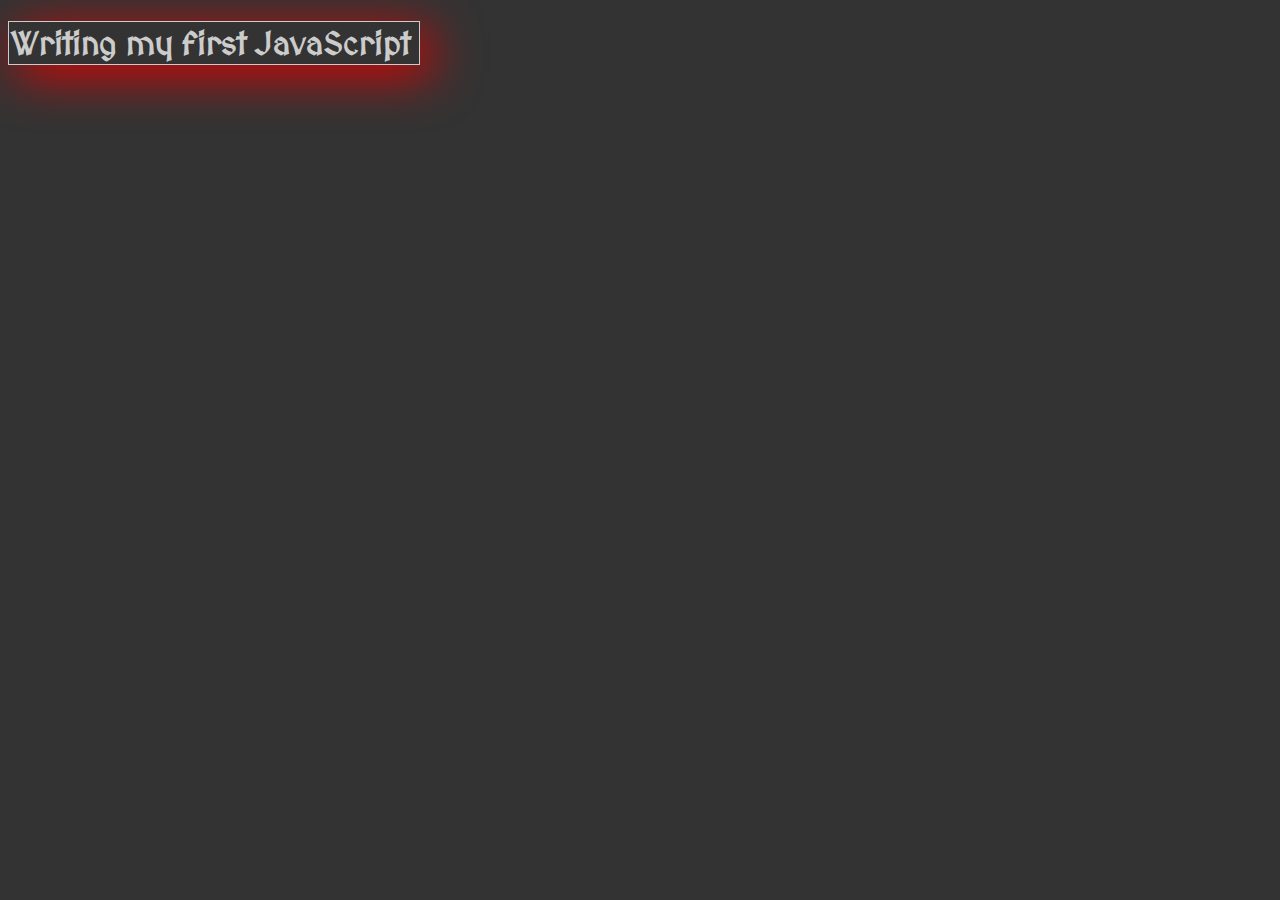
==== index.html @ a93167a1 "first step" ====
<!DOCTYPE html>
<html>
<head>
	<meta charset="utf-8" />
	<title>My first JavaScript</title>
	<link rel="stylesheet" type="text/css" href="style/main.css">
	<script src="script/main.js"></script>
	<link href="https://fonts.googleapis.com/css?family=MedievalSharp" rel="stylesheet">
</head>
<body>
	<h1>Writing my first JavaScript</h1>	
</body>
</html>
---- style/main.css ----
body 
		{
			background-color: #333333;
		}
		h1 
		{
			color: #cccccc;
			font-family: 'MedievalSharp', cursive;
			box-shadow: 10px 10px 50px #e60000;	
			width: 406px;
			border: solid 1px;
			padding: 2px;
		}
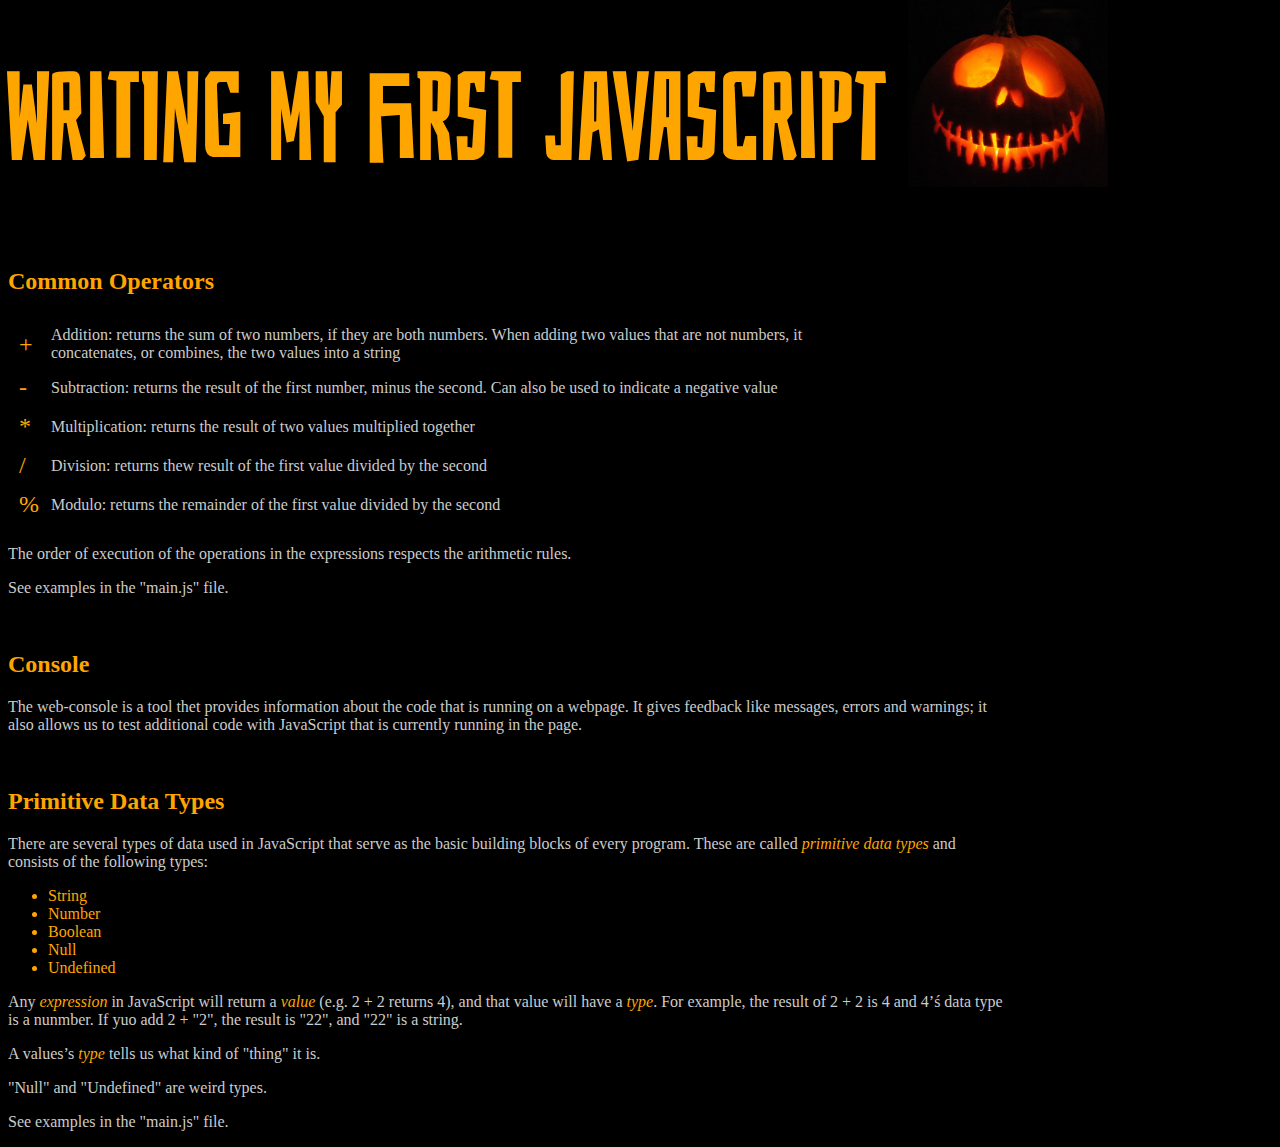
==== commit 9c2a703f: "Primitive Data Types done" ====
--- a/index.html
+++ b/index.html
@@ -5,9 +5,51 @@
 	<title>My first JavaScript</title>
 	<link rel="stylesheet" type="text/css" href="style/main.css">
 	<script src="script/main.js"></script>
-	<link href="https://fonts.googleapis.com/css?family=MedievalSharp" rel="stylesheet">
+	<link href="https://fonts.googleapis.com/css?family=Bahiana" rel="stylesheet">
 </head>
 <body>
-	<h1>Writing my first JavaScript</h1>	
+	<h1>Writing my first JavaScript</h1>
+	<img src="./IMG/pump.jpg">
+	<h2>Common Operators</h2>
+	<table>
+		<tr>
+    		<td>+</td>
+    		<td>Addition: returns the sum of two numbers, if they are both numbers. When adding two values that are not numbers, it concatenates, or combines, the two values into a string</td>
+  		</tr>
+  		<tr>
+  			<td>-</td>
+  			<td>Subtraction: returns the result of the first number, minus the second. Can also be used to indicate a negative value</td>
+  		</tr>
+  		<tr>
+  			<td>*</td>
+  			<td>Multiplication: returns the result of two values multiplied together</td>
+  		</tr>
+  		<tr>
+  			<td>/</td>
+  			<td>Division: returns thew result of the first value divided by the second</td>
+  		</tr>
+  		<tr>
+  			<td>%</td>
+  			<td>Modulo: returns the remainder of the first value divided by the second</td>
+  		</tr>
+	</table>	
+	<p>The order of execution of the operations in the expressions respects the arithmetic rules.</p> <p>See examples in the "main.js" file.</p>
+	<br />
+	<h2>Console</h2>
+	<p>The web-console is a tool thet provides information about the code that is running on a webpage. It gives feedback like messages, errors and warnings; it also allows us to test additional code with JavaScript that is currently running in the page.</p>
+	<br />
+	<h2>Primitive Data Types</h2>
+	<p>There are several types of data used in JavaScript that serve as the basic building blocks of every program. These are called <span class="stout">primitive data types</span> and consists of the following types:</p>
+	<ul>
+		<li>String</li>
+		<li>Number</li>
+		<li>Boolean</li>
+		<li>Null</li>
+		<li>Undefined</li>
+	</ul>
+	<p>Any <span class="stout">expression</span> in JavaScript will return a <span class="stout">value</span> (e.g. 2 + 2 returns 4), and that value will have a <span class="stout">type</span>. For example, the result of 2 + 2 is 4 and 4’ś data type is a nunmber. If yuo add 2 + "2", the result is "22", and "22" is a string.</p>
+	<p>A values’s <span class="stout">type</span> tells us what kind of "thing" it is.</p>
+	<p>"Null" and "Undefined" are weird types.</p>
+	<p>See examples in the "main.js" file.</p>
 </body>
 </html>
--- a/style/main.css
+++ b/style/main.css
@@ -1,13 +1,50 @@
 		body 
 		{
-			background-color: #333333;
+			background-color: black;
 		}
 		h1 
 		{
+			color: orange;
+			font-family: 'Bahiana', cursive;
+			margin-top: 50px;
+			font-size: 120px;
+		}
+		img 
+		{
+			position: absolute;
+			margin-left: 900px;
+			margin-top: -270px;
+			width: 200px;
+		}
+		h2 
+		{
+			color: orange;
+		}
+		p 
+		{
+			width: 1000px;
 			color: #cccccc;
-			font-family: 'MedievalSharp', cursive;
-			box-shadow: 10px 10px 50px #e60000;	
-			width: 406px;
-			border: solid 1px;
-			padding: 2px;
+		}
+		table td:nth-of-type(odd) 
+		{
+			color: orange;
+			font-size: x-large;
+		}
+		table td:nth-of-type(even) 
+		{
+			width: 800px;
+			color: #cccccc;
+		}
+		table
+		{
+			border-spacing: 10px;
+		}
+		ul 
+		{
+			color: orange;
+		}
+		.stout 
+		{
+			color: orange;
+			font-style: italic;
 		}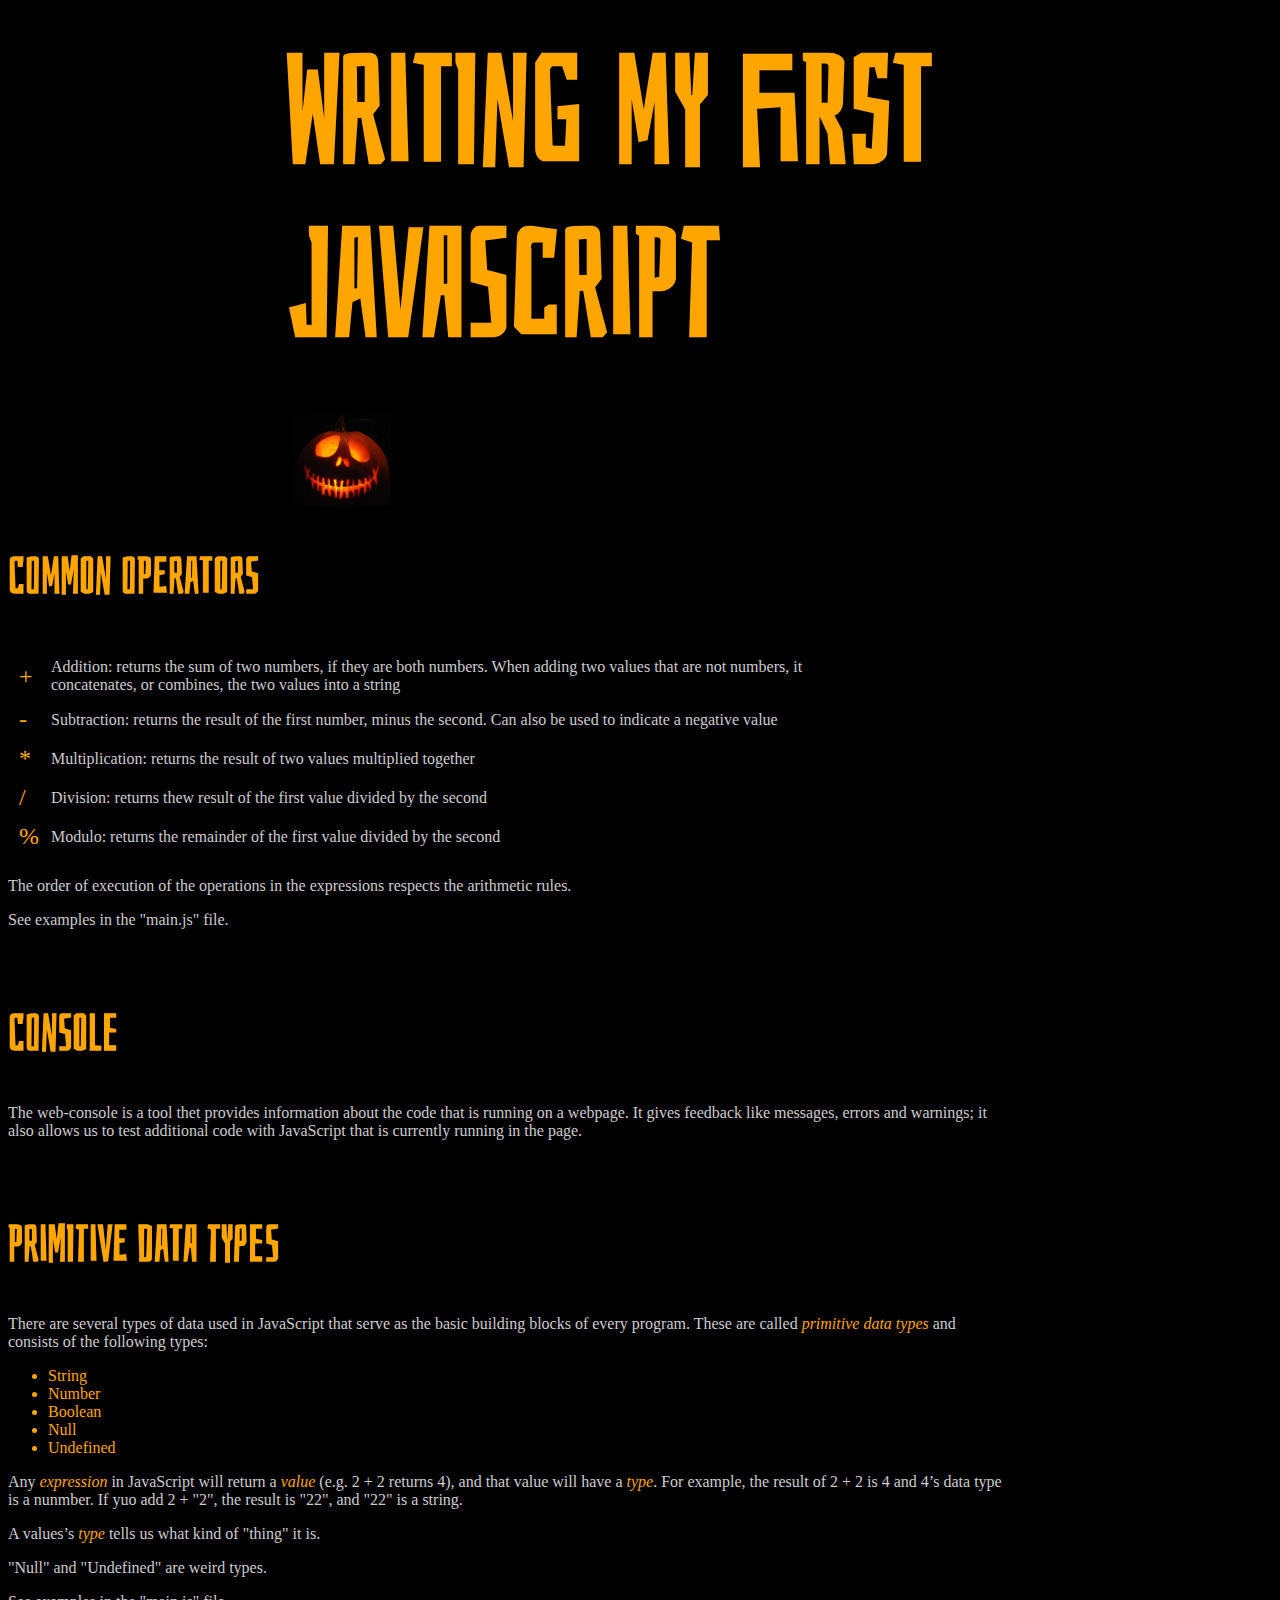
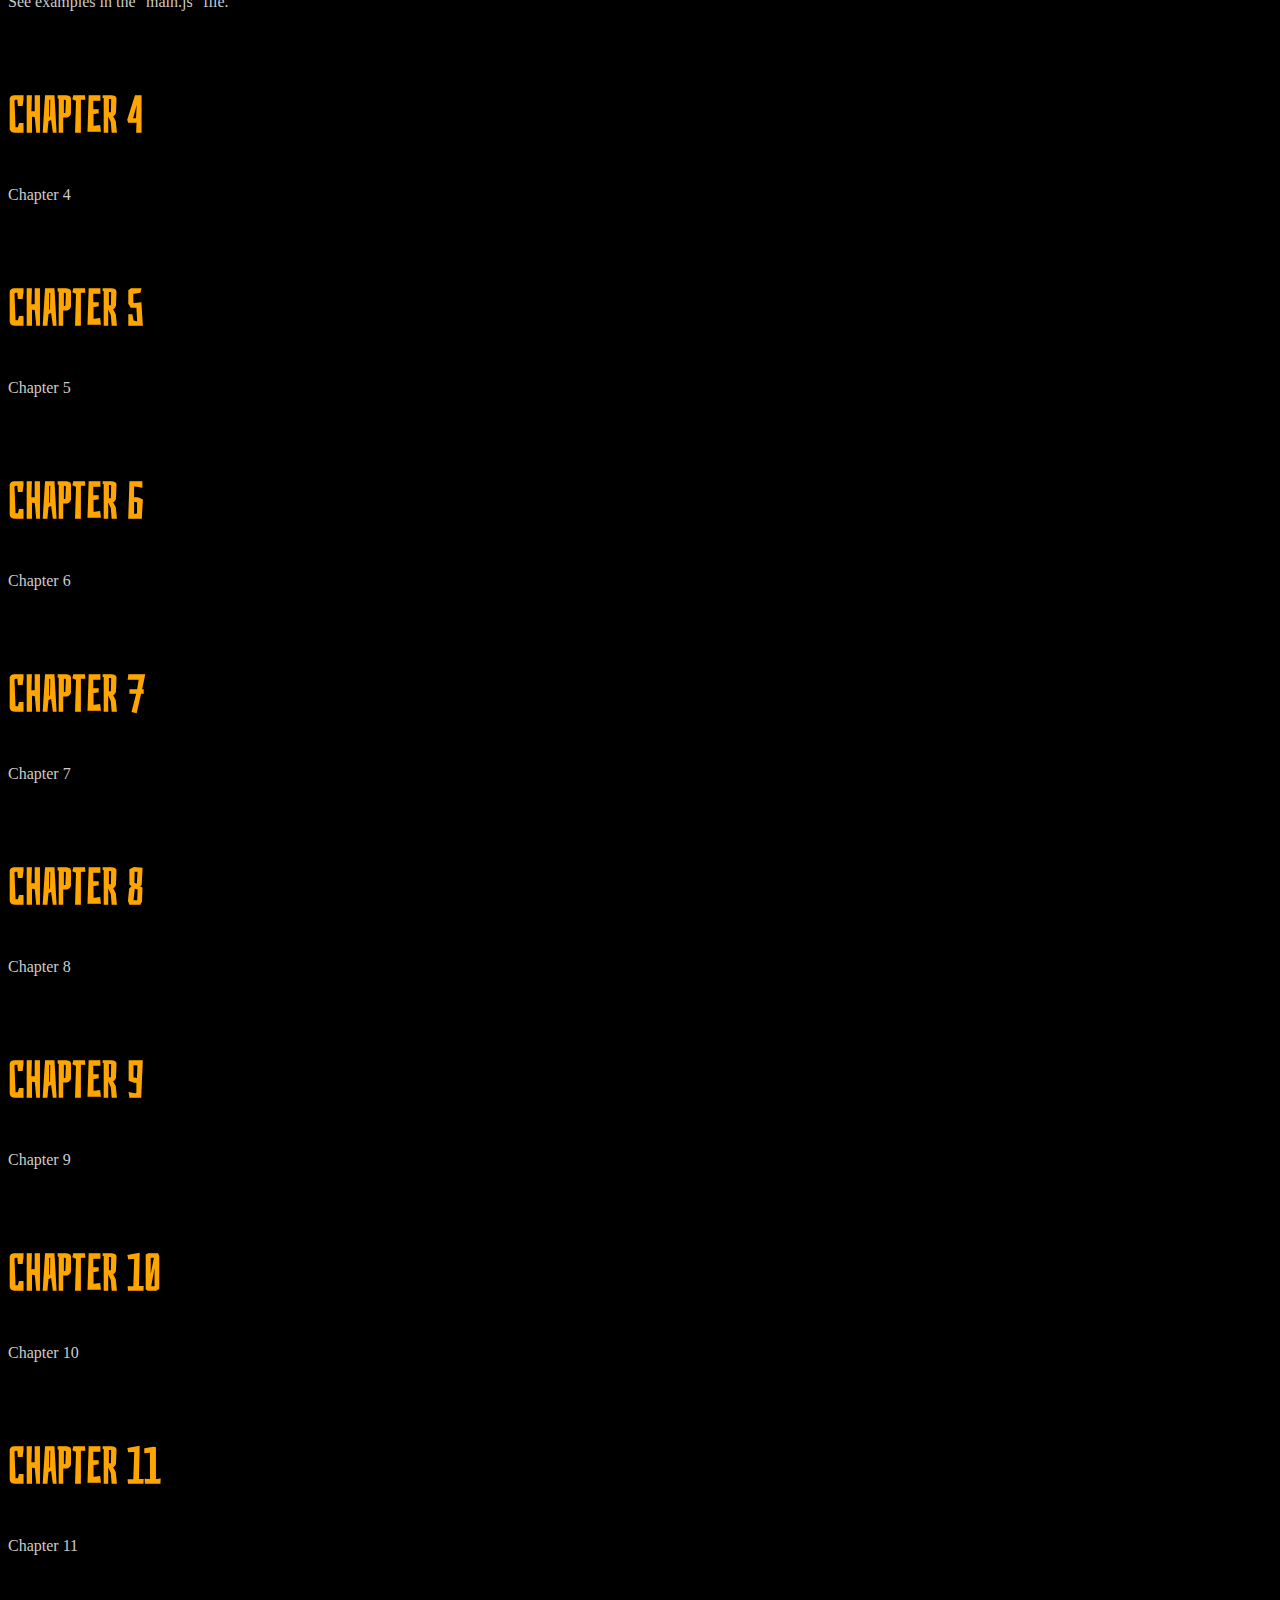
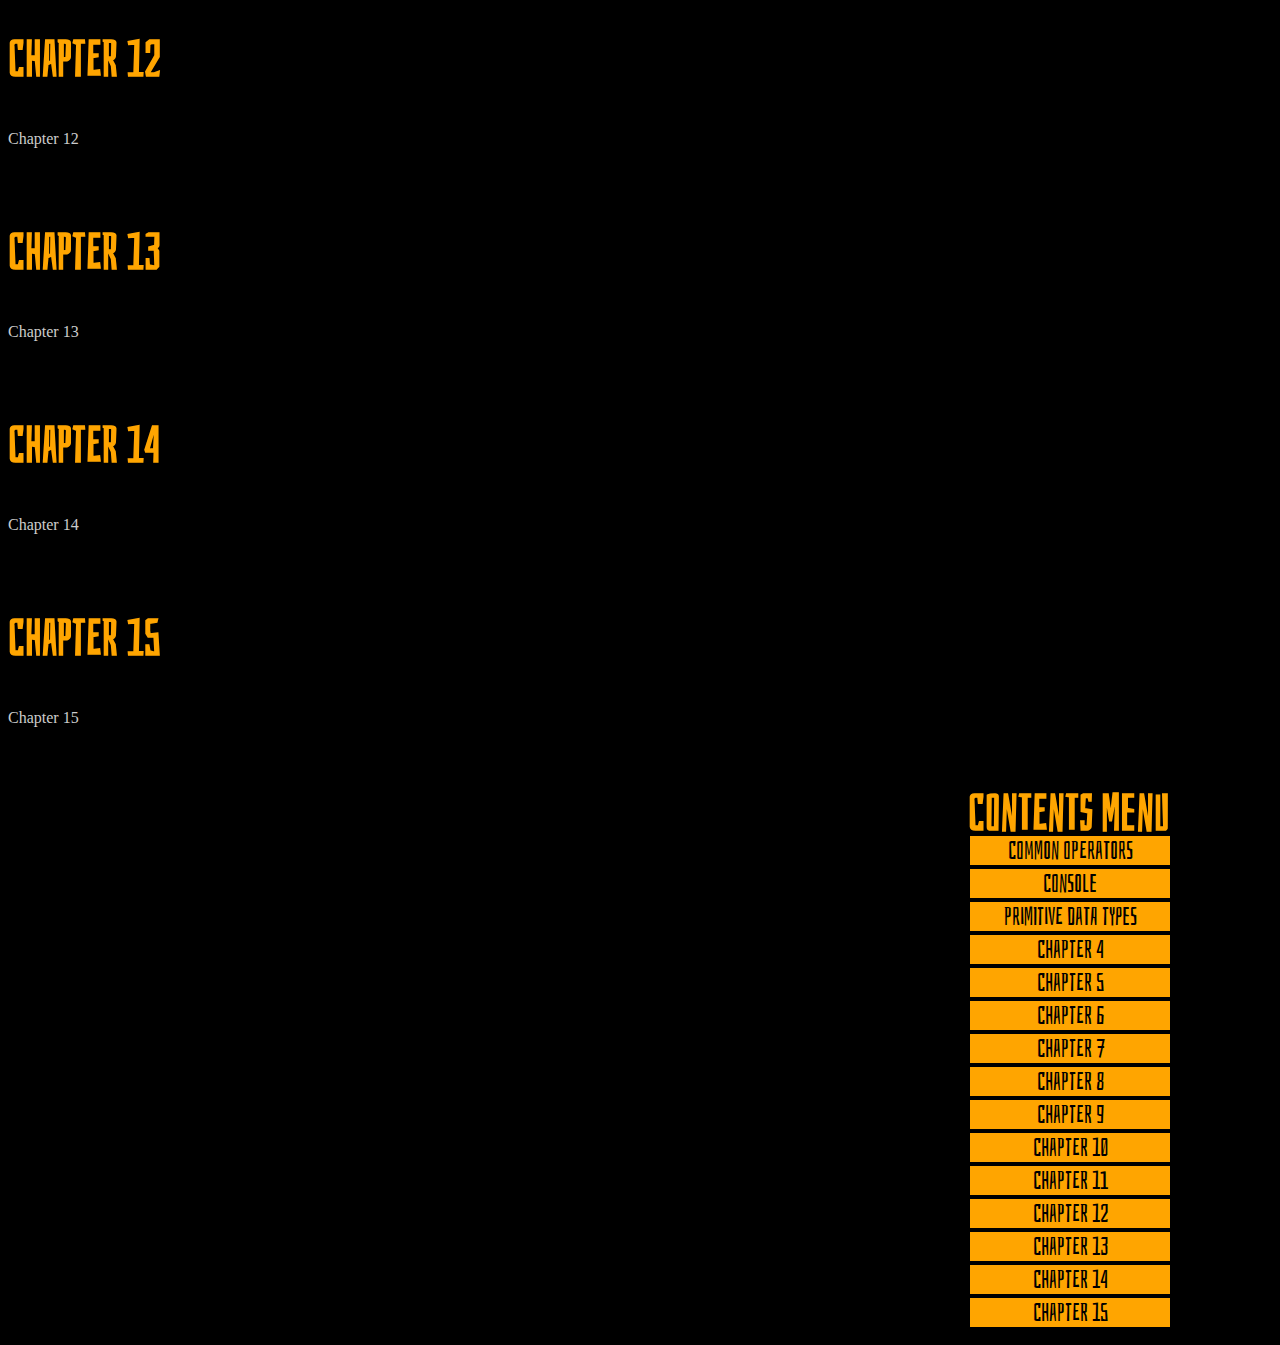
==== commit 80e451e4: "fixed some layout problems, added icon and menu" ====
--- a/index.html
+++ b/index.html
@@ -3,53 +3,114 @@
 <head>
 	<meta charset="utf-8" />
 	<title>My first JavaScript</title>
+	<link rel="icon" href="IMG/icon.png">
 	<link rel="stylesheet" type="text/css" href="style/main.css">
 	<script src="script/main.js"></script>
 	<link href="https://fonts.googleapis.com/css?family=Bahiana" rel="stylesheet">
 </head>
 <body>
-	<h1>Writing my first JavaScript</h1>
-	<img src="./IMG/pump.jpg">
-	<h2>Common Operators</h2>
-	<table>
-		<tr>
-    		<td>+</td>
-    		<td>Addition: returns the sum of two numbers, if they are both numbers. When adding two values that are not numbers, it concatenates, or combines, the two values into a string</td>
-  		</tr>
-  		<tr>
-  			<td>-</td>
-  			<td>Subtraction: returns the result of the first number, minus the second. Can also be used to indicate a negative value</td>
-  		</tr>
-  		<tr>
-  			<td>*</td>
-  			<td>Multiplication: returns the result of two values multiplied together</td>
-  		</tr>
-  		<tr>
-  			<td>/</td>
-  			<td>Division: returns thew result of the first value divided by the second</td>
-  		</tr>
-  		<tr>
-  			<td>%</td>
-  			<td>Modulo: returns the remainder of the first value divided by the second</td>
-  		</tr>
-	</table>	
-	<p>The order of execution of the operations in the expressions respects the arithmetic rules.</p> <p>See examples in the "main.js" file.</p>
-	<br />
-	<h2>Console</h2>
-	<p>The web-console is a tool thet provides information about the code that is running on a webpage. It gives feedback like messages, errors and warnings; it also allows us to test additional code with JavaScript that is currently running in the page.</p>
-	<br />
-	<h2>Primitive Data Types</h2>
-	<p>There are several types of data used in JavaScript that serve as the basic building blocks of every program. These are called <span class="stout">primitive data types</span> and consists of the following types:</p>
-	<ul>
-		<li>String</li>
-		<li>Number</li>
-		<li>Boolean</li>
-		<li>Null</li>
-		<li>Undefined</li>
-	</ul>
-	<p>Any <span class="stout">expression</span> in JavaScript will return a <span class="stout">value</span> (e.g. 2 + 2 returns 4), and that value will have a <span class="stout">type</span>. For example, the result of 2 + 2 is 4 and 4’ś data type is a nunmber. If yuo add 2 + "2", the result is "22", and "22" is a string.</p>
-	<p>A values’s <span class="stout">type</span> tells us what kind of "thing" it is.</p>
-	<p>"Null" and "Undefined" are weird types.</p>
-	<p>See examples in the "main.js" file.</p>
+	<div id="head">
+		<h1>Writing my first JavaScript</h1>
+		<img src="./IMG/pump.jpg">
+	</div>
+	<div id="clearfix">
+		<a name="#operators"><h2>Common Operators</h2></a>
+		<table>
+			<tr>
+	    		<td>+</td>
+	    		<td>Addition: returns the sum of two numbers, if they are both numbers. When adding two values that are not numbers, it concatenates, or combines, the two values into a string</td>
+	  		</tr>
+	  		<tr>
+	  			<td>-</td>
+	  			<td>Subtraction: returns the result of the first number, minus the second. Can also be used to indicate a negative value</td>
+	  		</tr>
+	  		<tr>
+	  			<td>*</td>
+	  			<td>Multiplication: returns the result of two values multiplied together</td>
+	  		</tr>
+	  		<tr>
+	  			<td>/</td>
+	  			<td>Division: returns thew result of the first value divided by the second</td>
+	  		</tr>
+	  		<tr>
+	  			<td>%</td>
+	  			<td>Modulo: returns the remainder of the first value divided by the second</td>
+	  		</tr>
+		</table>	
+		<p>The order of execution of the operations in the expressions respects the arithmetic rules.</p> <p>See examples in the "main.js" file.</p>
+		<br />
+		<a name="#console"><h2>Console</h2></a>
+		<p>The web-console is a tool thet provides information about the code that is running on a webpage. It gives feedback like messages, errors and warnings; it also allows us to test additional code with JavaScript that is currently running in the page.</p>
+		<br />
+		<a name="#primitive"><h2>Primitive Data Types</h2></a>
+		<p>There are several types of data used in JavaScript that serve as the basic building blocks of every program. These are called <span class="stout">primitive data types</span> and consists of the following types:</p>
+		<ul>
+			<li>String</li>
+			<li>Number</li>
+			<li>Boolean</li>
+			<li>Null</li>
+			<li>Undefined</li>
+		</ul>
+		<p>Any <span class="stout">expression</span> in JavaScript will return a <span class="stout">value</span> (e.g. 2 + 2 returns 4), and that value will have a <span class="stout">type</span>. For example, the result of 2 + 2 is 4 and 4’s data type is a nunmber. If yuo add 2 + "2", the result is "22", and "22" is a string.</p>
+		<p>A values’s <span class="stout">type</span> tells us what kind of "thing" it is.</p>
+		<p>"Null" and "Undefined" are weird types.</p>
+		<p>See examples in the "main.js" file.</p>
+		<br />
+		<a name="4"><h2>Chapter 4</h2></a>
+		<p>Chapter 4</p>
+		<br />
+		<a name="5"><h2>Chapter 5</h2></a>
+		<p>Chapter 5</p>
+		<br />
+		<a name="6"><h2>Chapter 6</h2></a>
+		<p>Chapter 6</p>
+		<br />
+		<a name="7"><h2>Chapter 7</h2></a>
+		<p>Chapter 7</p>
+		<br />
+		<a name="8"><h2>Chapter 8</h2></a>
+		<p>Chapter 8</p>
+		<br />
+		<a name="9"><h2>Chapter 9</h2></a>
+		<p>Chapter 9</p>
+		<br />
+		<a name="10"><h2>Chapter 10</h2></a>
+		<p>Chapter 10</p>
+		<br />
+		<a name="11"><h2>Chapter 11</h2></a>
+		<p>Chapter 11</p>
+		<br />
+		<a name="12"><h2>Chapter 12</h2></a>
+		<p>Chapter 12</p>
+		<br />
+		<a name="13"><h2>Chapter 13</h2></a>
+		<p>Chapter 13</p>
+		<br />
+		<a name="14"><h2>Chapter 14</h2></a>
+		<p>Chapter 14</p>
+		<br />
+		<a name="15"><h2>Chapter 15</h2></a>
+		<p>Chapter 15</p>
+	</div>
+	<div id="menu">
+		<h2>Contents Menu</h2>
+		<ul>
+			<li><a href="#operators">Common Operators</a></li>
+			<li><a href="#console">Console</a></li>
+			<li><a href="#primitive">Primitive Data Types</a></li>
+			<li><a href="#4">Chapter 4</a></li>
+			<li><a href="#5">Chapter 5</a></li>
+			<li><a href="#6">Chapter 6</a></li>
+			<li><a href="#7">Chapter 7</a></li>
+			<li><a href="#8">Chapter 8</a></li>
+			<li><a href="#9">Chapter 9</a></li>
+			<li><a href="#10">Chapter 10</a></li>
+			<li><a href="#11">Chapter 11</a></li>
+			<li><a href="#12">Chapter 12</a></li>
+			<li><a href="#13">Chapter 13</a></li>
+			<li><a href="#14">Chapter 14</a></li>
+			<li><a href="#15">Chapter 15</a></li>
+		</ul>
+	</div>
 </body>
 </html>
--- a/style/main.css
+++ b/style/main.css
@@ -2,23 +2,27 @@
 		{
 			background-color: black;
 		}
-		h1 
+		h1
 		{
+			float:left;
 			color: orange;
 			font-family: 'Bahiana', cursive;
-			margin-top: 50px;
-			font-size: 120px;
+			font-size: 150px;
+			margin-top: 19px;	
+			margin-bottom: 35px;
 		}
-		img 
+		img
 		{
-			position: absolute;
-			margin-left: 900px;
-			margin-top: -270px;
-			width: 200px;
+			float: left;
+			width: 10%;
+			margin-top: 5px;
+			margin-left: 5px;
 		}
 		h2 
 		{
 			color: orange;
+			font-family: 'Bahiana', cursive;
+			font-size: 50px;
 		}
 		p 
 		{
@@ -47,4 +51,44 @@
 		{
 			color: orange;
 			font-style: italic;
-		}+		}
+		#clearfix
+		{
+			clear: left;
+			float: left;
+		}
+		#head
+		{
+			align-items: center;
+			margin-left: 280px;
+		}
+		#menu 
+		{
+			list-style-type: none;
+			margin-right: 100px;
+			float: right;
+					
+		}
+		#menu li 
+		{
+			background: orange;
+			display: table;
+		}
+		#menu a 
+		{
+			background-color: orange;
+			font-family: 'Bahiana', cursive;
+			color: black;
+			display: table;
+			border: 2px solid #000;
+			text-decoration: none;
+			text-align: center;
+			font-size: 25px;
+			width: 200px;
+			height: 20px;
+		}
+		#menu ul 
+		{
+			margin-top: -50px;
+			-webkit-padding-start: 0px;
+		}
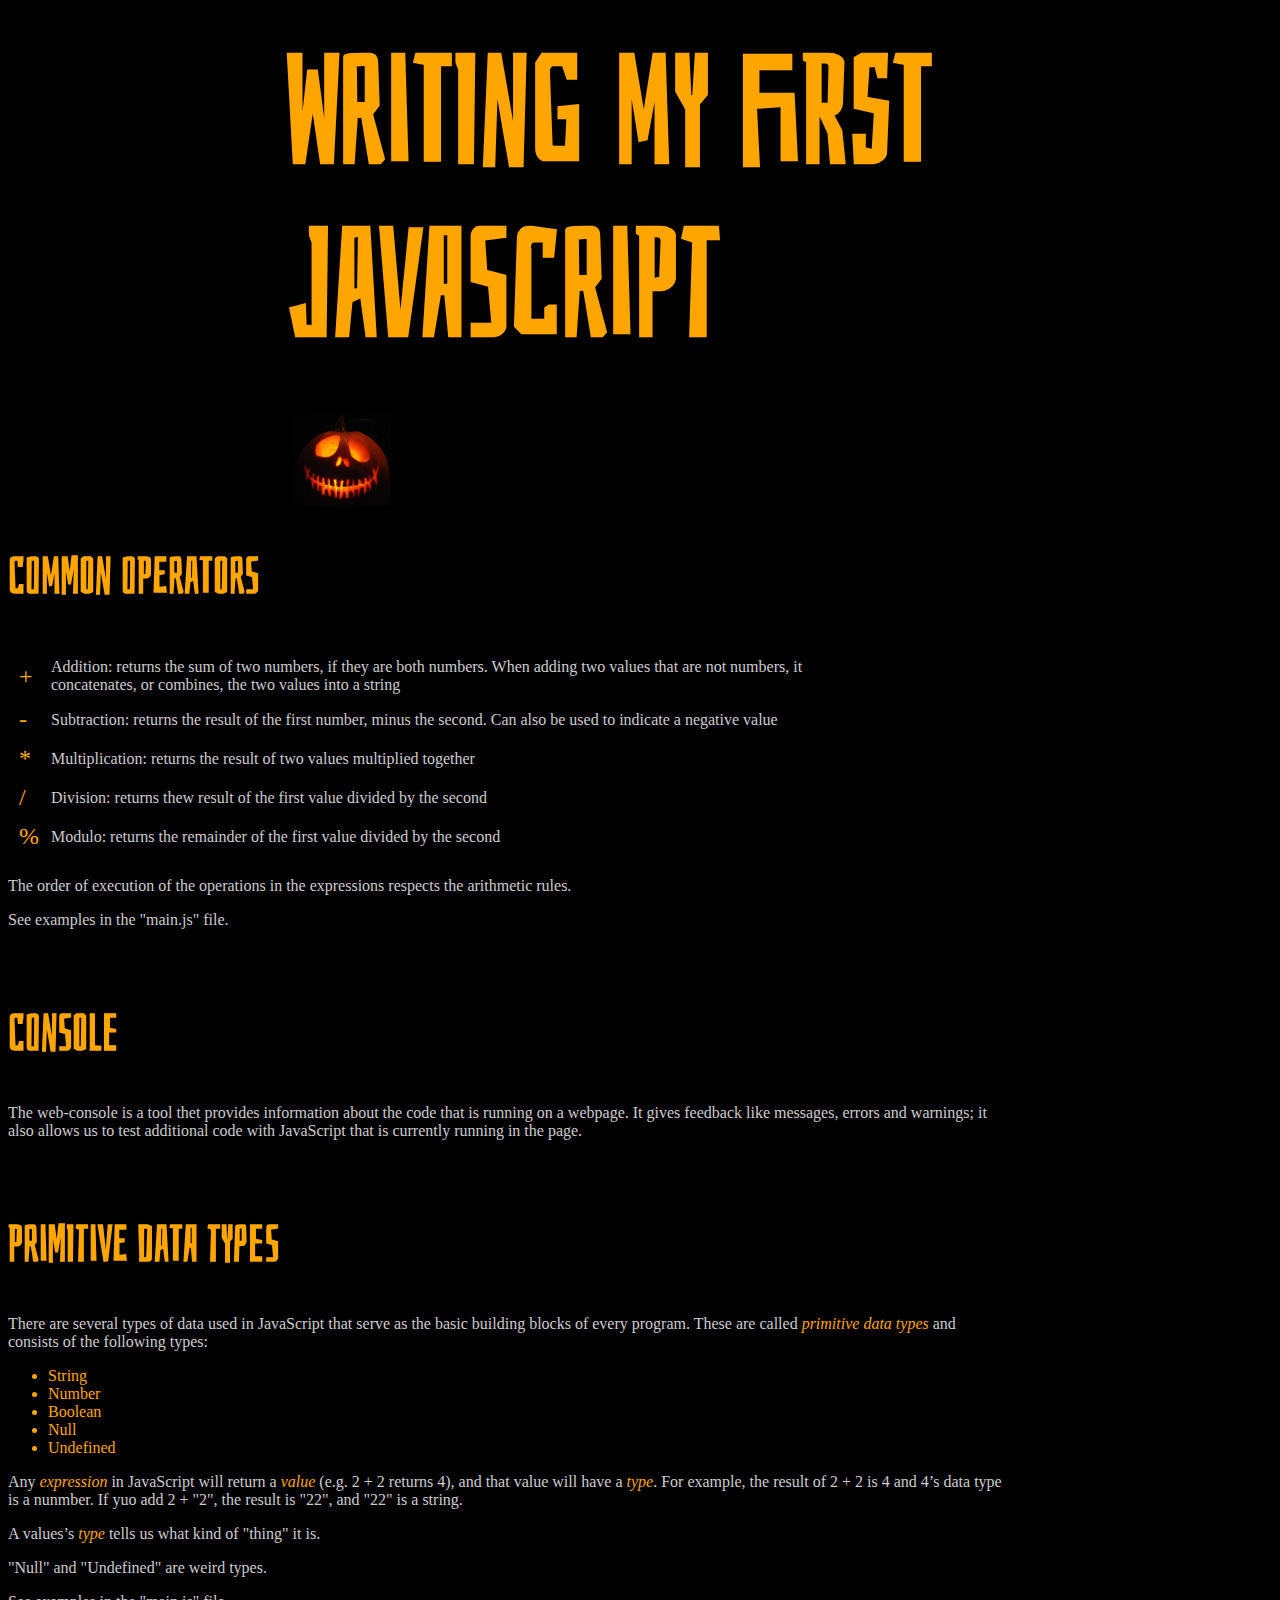
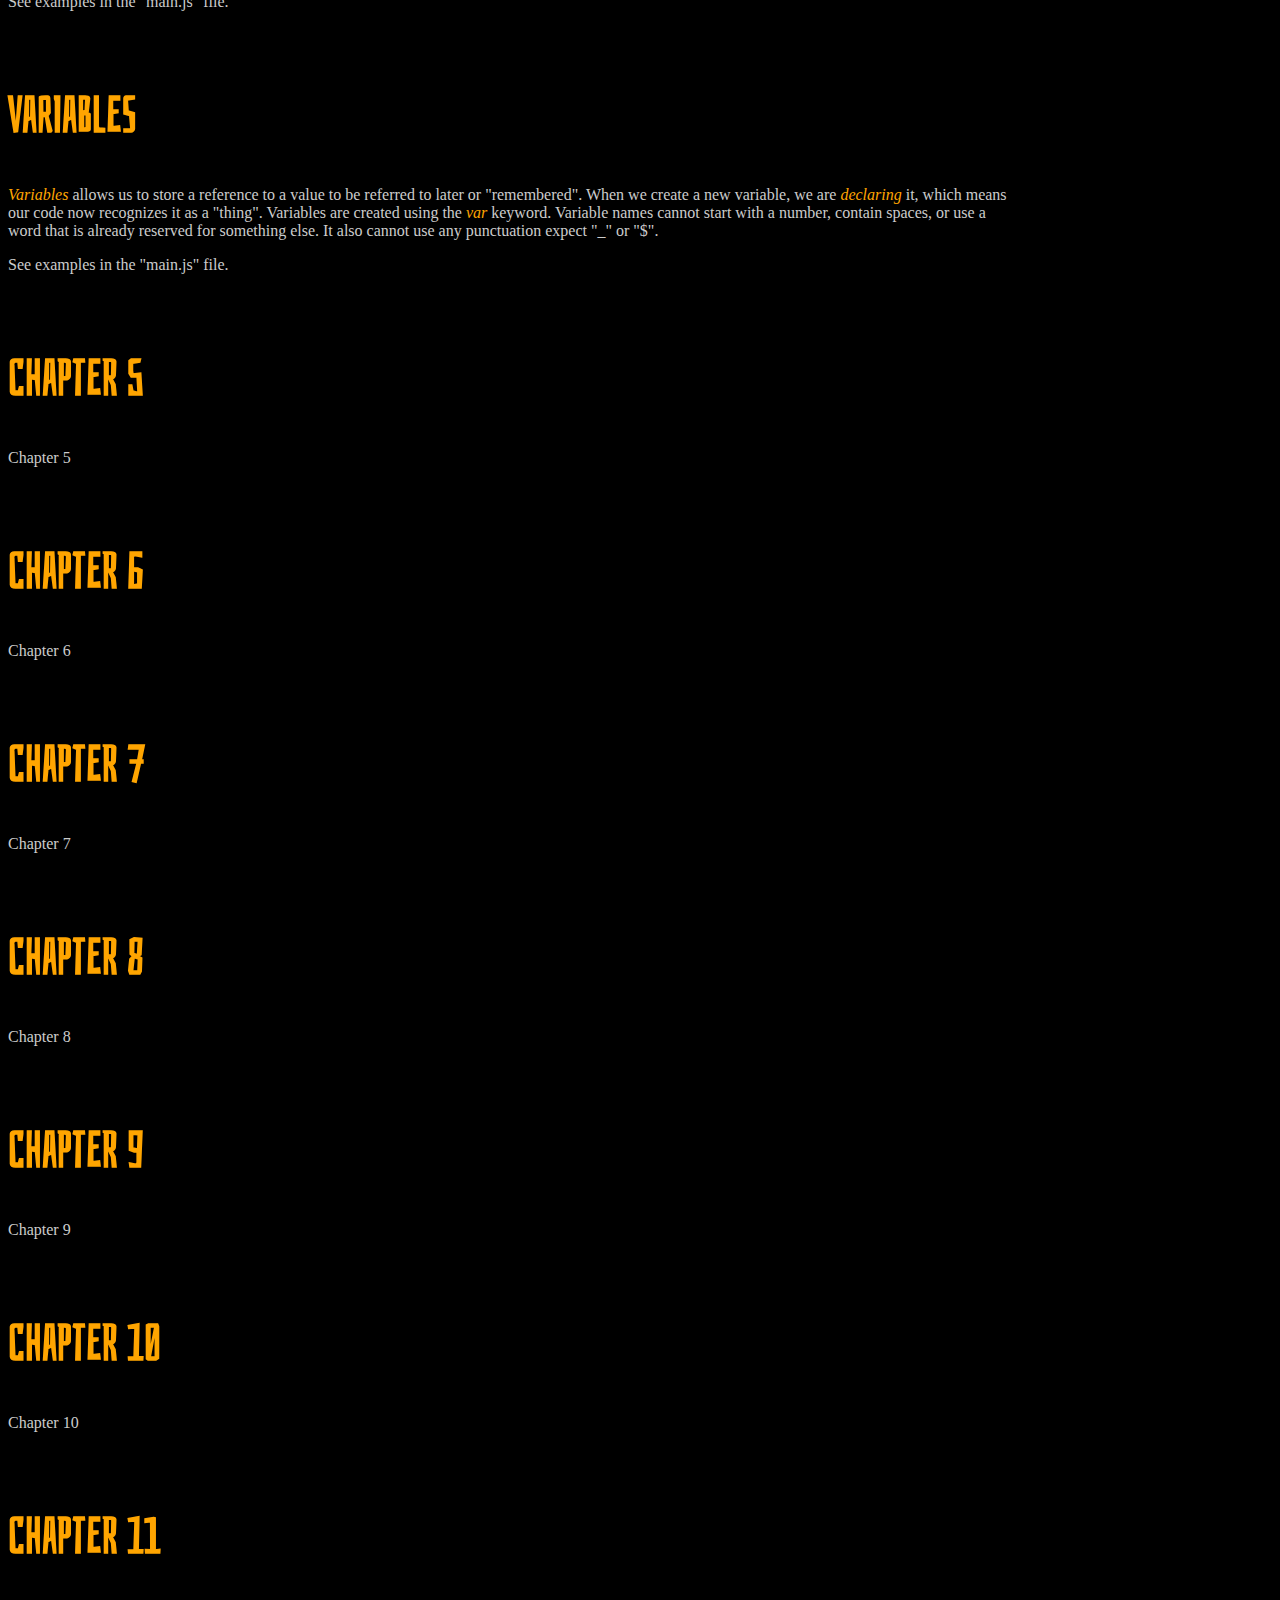
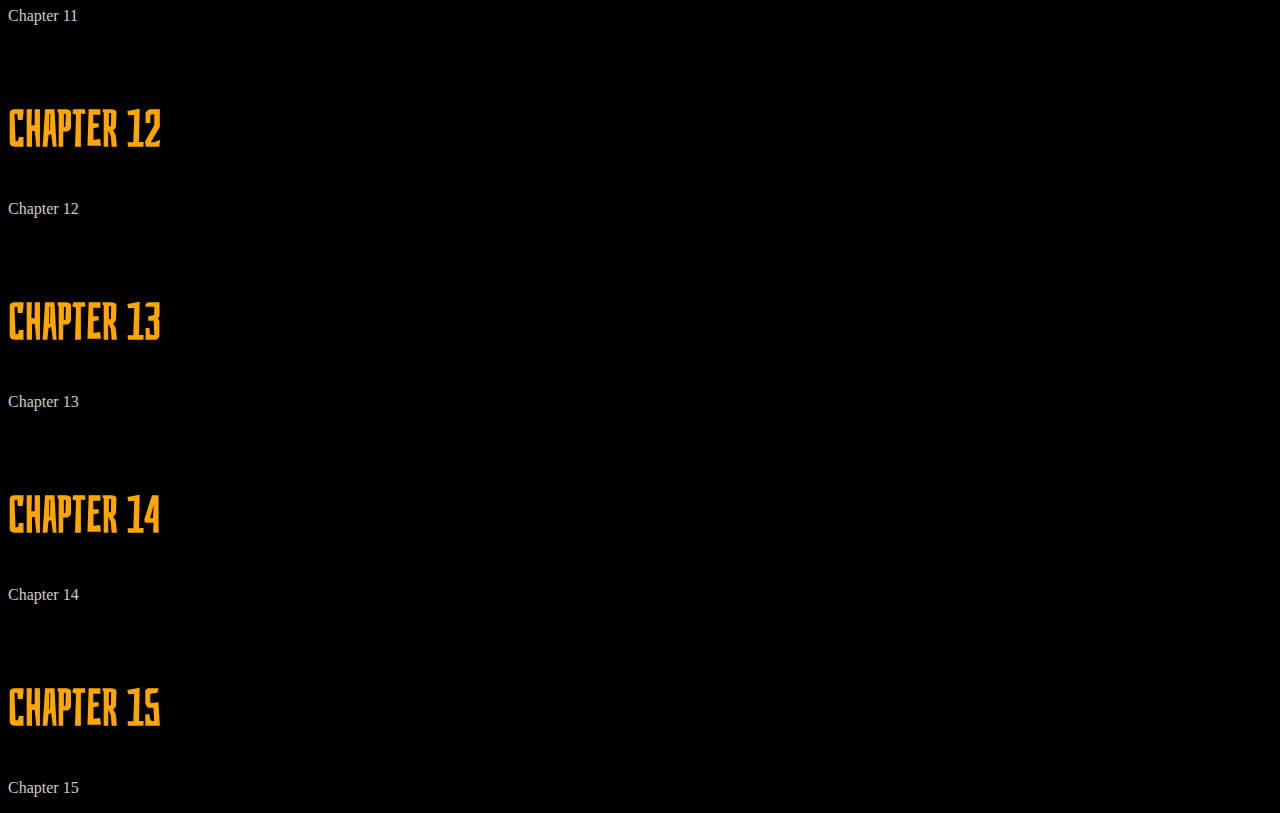
==== commit 0d361dfb: "variables done" ====
--- a/index.html
+++ b/index.html
@@ -10,11 +10,11 @@
 </head>
 <body>
 	<div id="head">
-		<h1>Writing my first JavaScript</h1>
+		<a name="top"><h1>Writing my first JavaScript</h1></a>
 		<img src="./IMG/pump.jpg">
 	</div>
 	<div id="clearfix">
-		<a name="#operators"><h2>Common Operators</h2></a>
+		<a name="operators"><h2>Common Operators</h2></a>
 		<table>
 			<tr>
 	    		<td>+</td>
@@ -39,10 +39,10 @@
 		</table>	
 		<p>The order of execution of the operations in the expressions respects the arithmetic rules.</p> <p>See examples in the "main.js" file.</p>
 		<br />
-		<a name="#console"><h2>Console</h2></a>
+		<a name="console"><h2>Console</h2></a>
 		<p>The web-console is a tool thet provides information about the code that is running on a webpage. It gives feedback like messages, errors and warnings; it also allows us to test additional code with JavaScript that is currently running in the page.</p>
 		<br />
-		<a name="#primitive"><h2>Primitive Data Types</h2></a>
+		<a name="primitive"><h2>Primitive Data Types</h2></a>
 		<p>There are several types of data used in JavaScript that serve as the basic building blocks of every program. These are called <span class="stout">primitive data types</span> and consists of the following types:</p>
 		<ul>
 			<li>String</li>
@@ -56,8 +56,9 @@
 		<p>"Null" and "Undefined" are weird types.</p>
 		<p>See examples in the "main.js" file.</p>
 		<br />
-		<a name="4"><h2>Chapter 4</h2></a>
-		<p>Chapter 4</p>
+		<a name="variables"><h2>Variables</h2></a>
+		<p><span class="stout">Variables</span> allows us to store a reference to a value to be referred to later or "remembered". When we create a new variable, we are <span class="stout">declaring</span> it, which means our code now recognizes it as a "thing". Variables are created using the <span class="stout">var</span> keyword. Variable names cannot start with a number, contain spaces, or use a word that is already reserved for something else. It also cannot use any punctuation expect "_" or "$".</p>
+		<p>See examples in the "main.js" file.</p>
 		<br />
 		<a name="5"><h2>Chapter 5</h2></a>
 		<p>Chapter 5</p>
@@ -93,12 +94,18 @@
 		<p>Chapter 15</p>
 	</div>
 	<div id="menu">
+		<ul id="navBar">
+			<li><a href="">Home</a></li>
+			<li><a href="">HTML5</a></li>
+			<li><a href="">CSS3</a></li>
+			<li><a href="">JS</a></li>
+		</ul>
 		<h2>Contents Menu</h2>
 		<ul>
 			<li><a href="#operators">Common Operators</a></li>
 			<li><a href="#console">Console</a></li>
 			<li><a href="#primitive">Primitive Data Types</a></li>
-			<li><a href="#4">Chapter 4</a></li>
+			<li><a href="#variables">Variables</a></li>
 			<li><a href="#5">Chapter 5</a></li>
 			<li><a href="#6">Chapter 6</a></li>
 			<li><a href="#7">Chapter 7</a></li>
@@ -110,6 +117,7 @@
 			<li><a href="#13">Chapter 13</a></li>
 			<li><a href="#14">Chapter 14</a></li>
 			<li><a href="#15">Chapter 15</a></li>
+			<li><a href="#top">Top</a></li>
 		</ul>
 	</div>
 </body>
--- a/style/main.css
+++ b/style/main.css
@@ -65,8 +65,10 @@
 		#menu 
 		{
 			list-style-type: none;
-			margin-right: 100px;
-			float: right;
+			position: fixed;
+		    left:1500px;
+    		top:300px;
+
 					
 		}
 		#menu li 
@@ -92,3 +94,35 @@
 			margin-top: -50px;
 			-webkit-padding-start: 0px;
 		}
+		#navBar 
+		{
+			list-style-type: none;
+			position: fixed;
+		    left:1500px;
+    		top:300px;
+
+					
+		}
+		#navBar li 
+		{
+			background: orange;
+			display: inline;
+		}
+		#navBar a 
+		{
+			background-color: orange;
+			font-family: 'Bahiana', cursive;
+			color: black;
+			display: inline;
+			border: 2px solid #000;
+			text-decoration: none;
+			text-align: center;
+			font-size: 25px;
+			width: 200px;
+			height: 20px;
+		}
+		#navBar ul 
+		{
+			margin-top: -50px;
+			-webkit-padding-start: 0px;
+		}
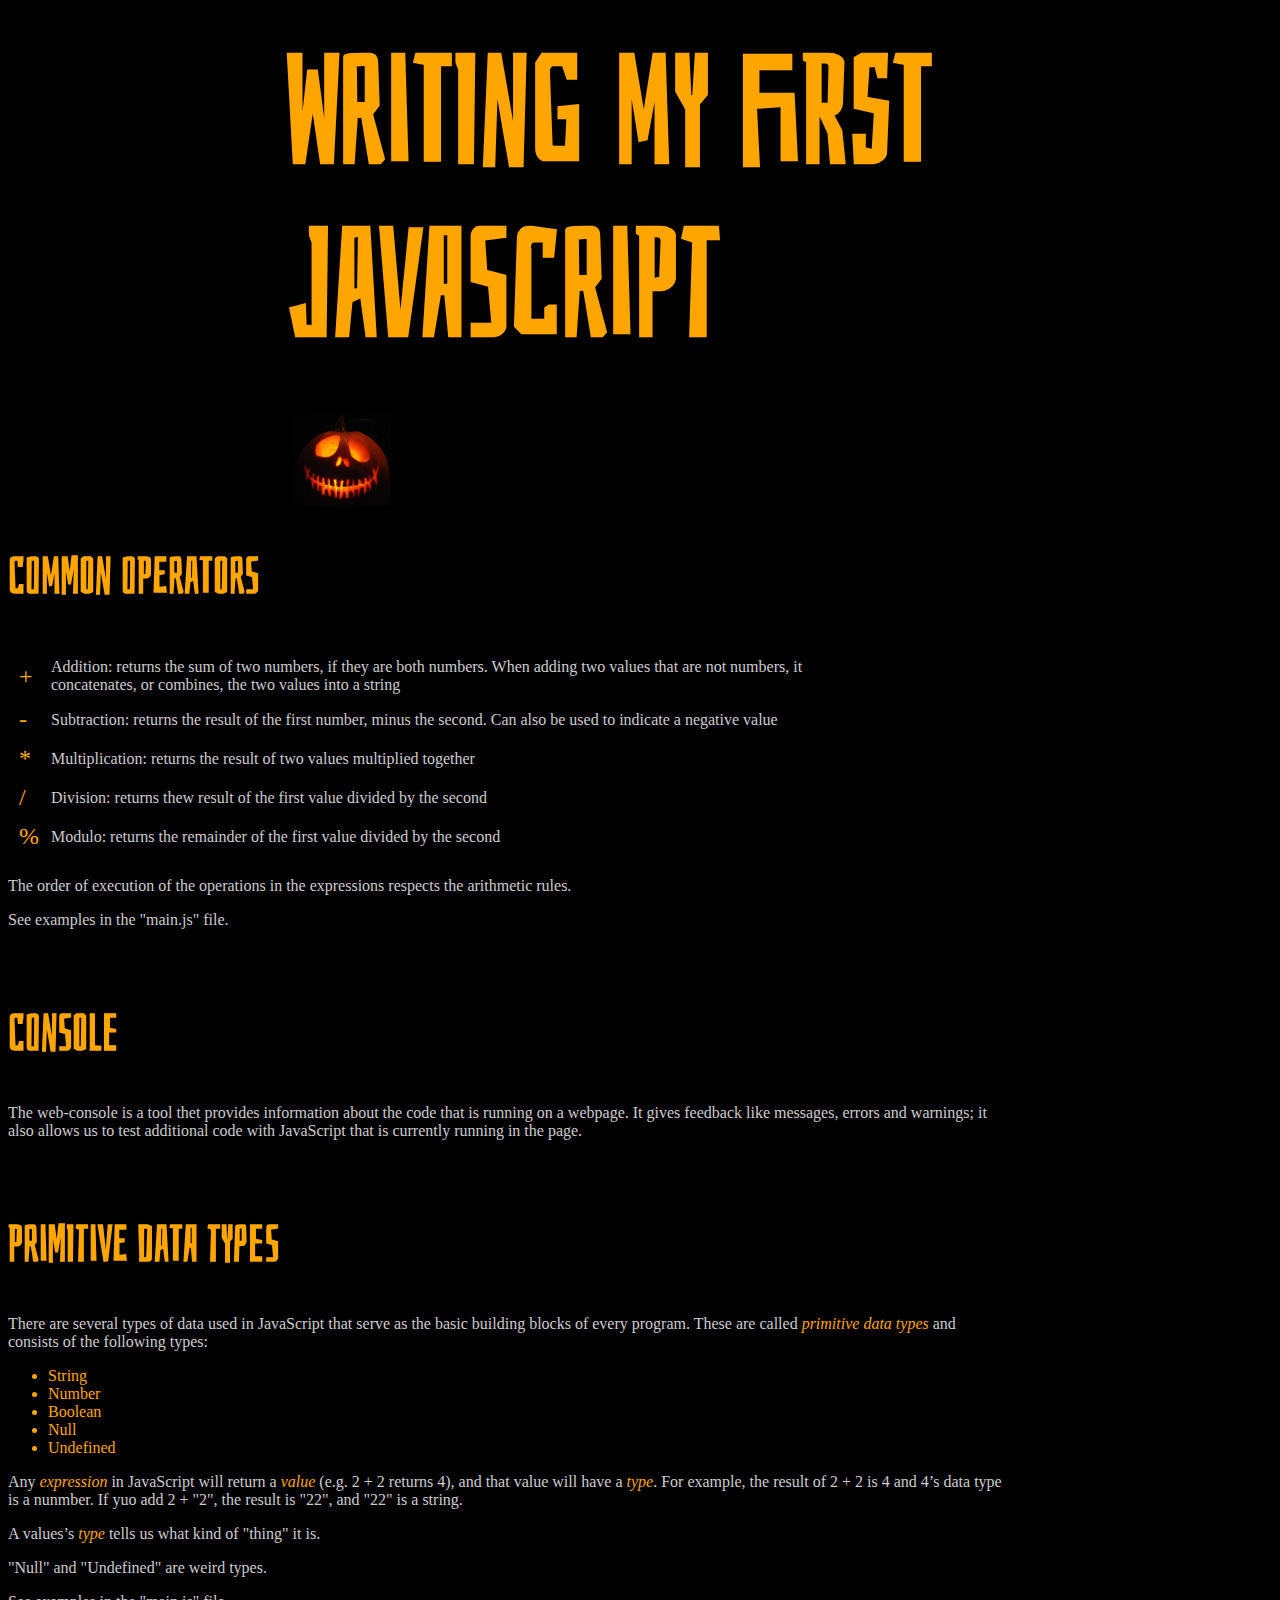
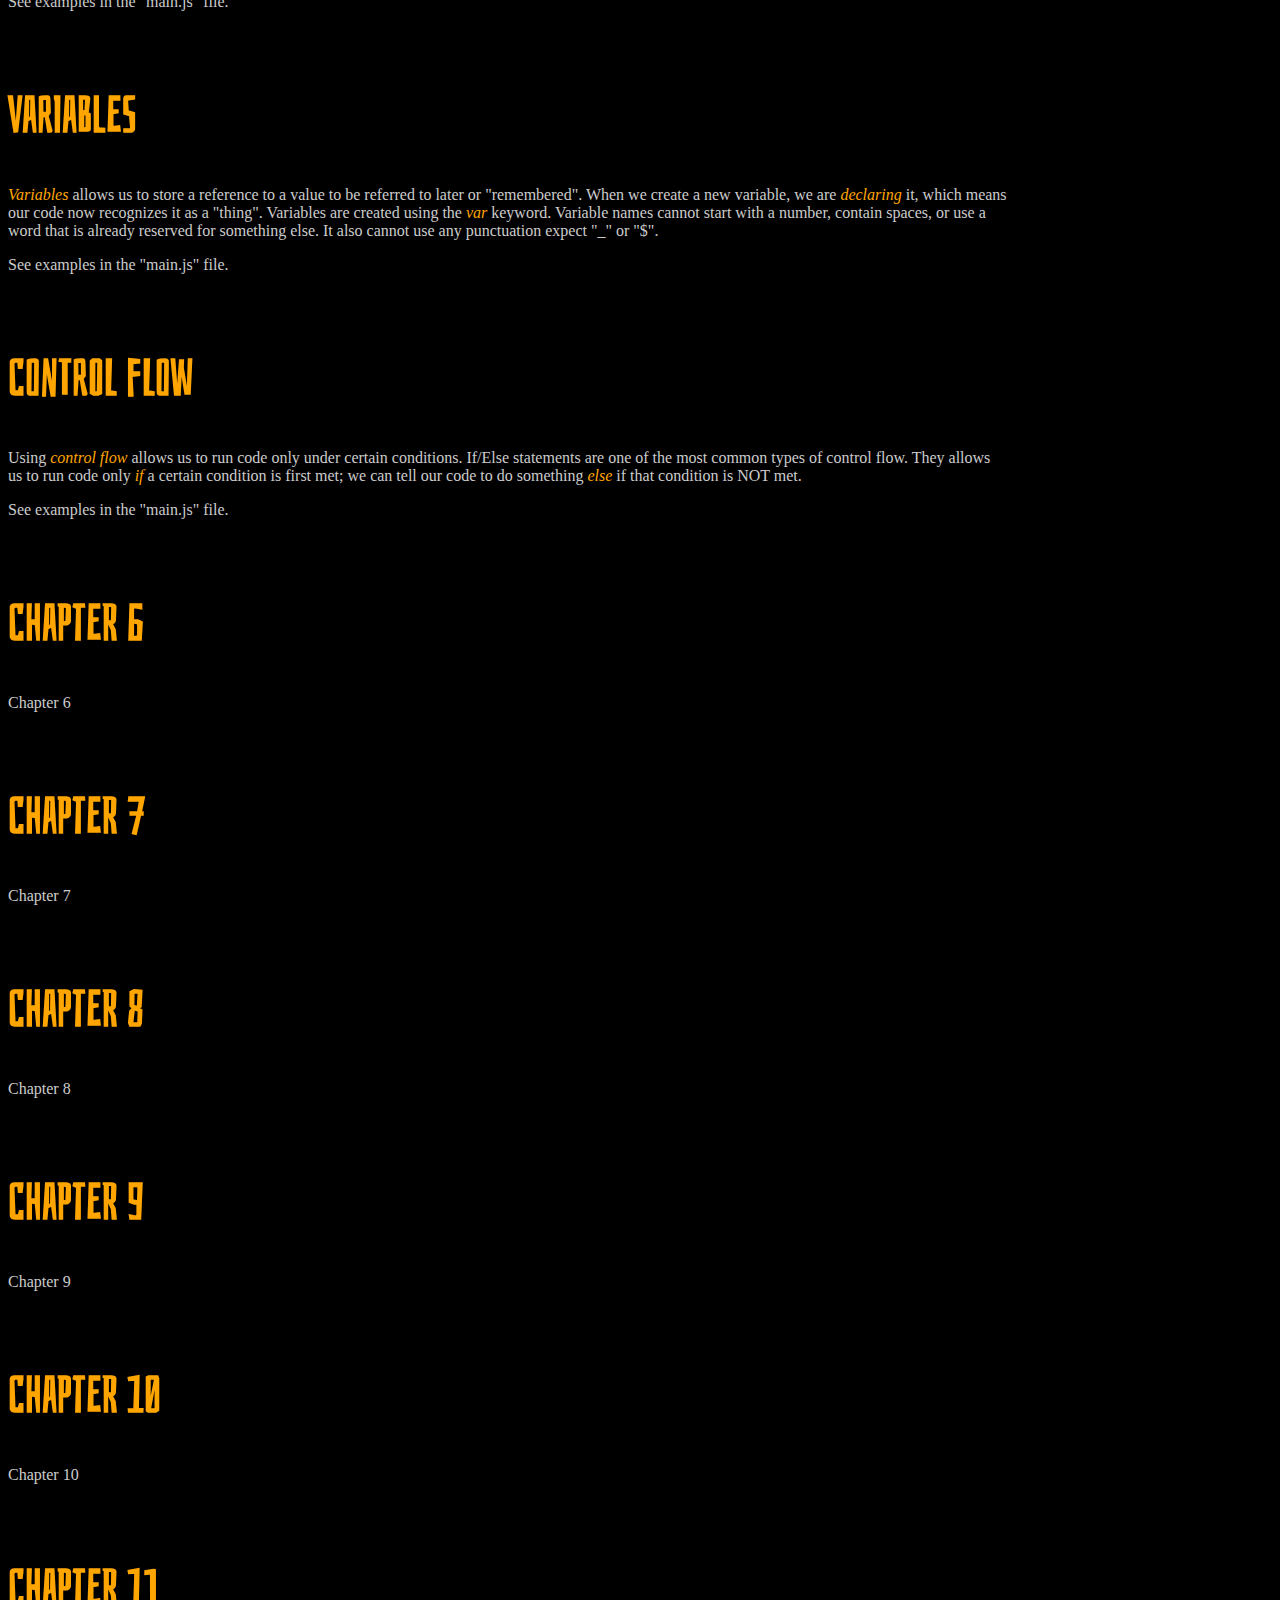
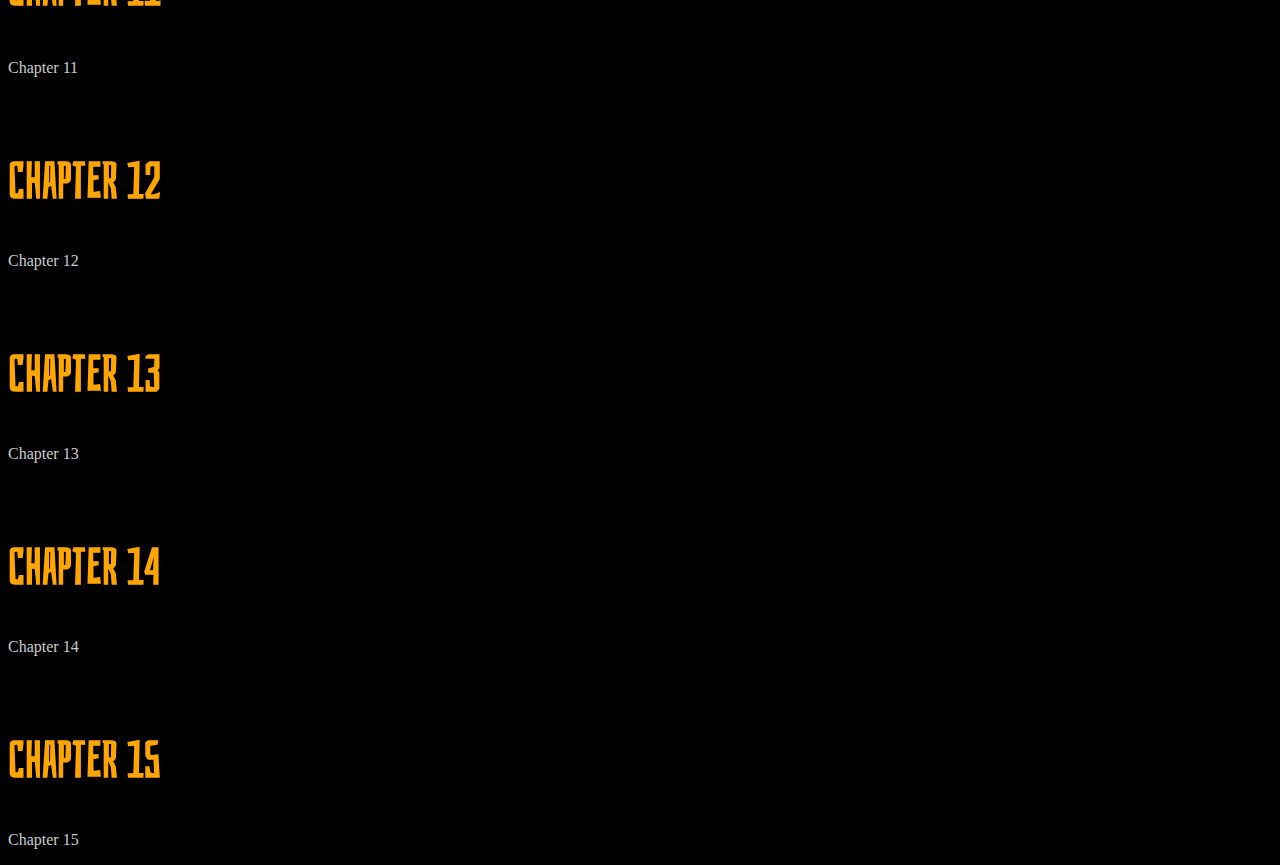
==== commit 81964395: "control flow started" ====
--- a/index.html
+++ b/index.html
@@ -60,8 +60,9 @@
 		<p><span class="stout">Variables</span> allows us to store a reference to a value to be referred to later or "remembered". When we create a new variable, we are <span class="stout">declaring</span> it, which means our code now recognizes it as a "thing". Variables are created using the <span class="stout">var</span> keyword. Variable names cannot start with a number, contain spaces, or use a word that is already reserved for something else. It also cannot use any punctuation expect "_" or "$".</p>
 		<p>See examples in the "main.js" file.</p>
 		<br />
-		<a name="5"><h2>Chapter 5</h2></a>
-		<p>Chapter 5</p>
+		<a name="controlFlow"><h2>Control Flow</h2></a>
+		<p>Using <span class="stout">control flow</span> allows us to run code only under certain conditions. If/Else statements are one of the most common types of control flow. They allows us to run code only <span class="stout">if</span> a certain condition is first met; we can tell our code to do something <span class="stout">else</span> if that condition is NOT met.</p>
+		<p>See examples in the "main.js" file.</p>
 		<br />
 		<a name="6"><h2>Chapter 6</h2></a>
 		<p>Chapter 6</p>
@@ -106,7 +107,7 @@
 			<li><a href="#console">Console</a></li>
 			<li><a href="#primitive">Primitive Data Types</a></li>
 			<li><a href="#variables">Variables</a></li>
-			<li><a href="#5">Chapter 5</a></li>
+			<li><a href="#controlFlow">Control Flow</a></li>
 			<li><a href="#6">Chapter 6</a></li>
 			<li><a href="#7">Chapter 7</a></li>
 			<li><a href="#8">Chapter 8</a></li>
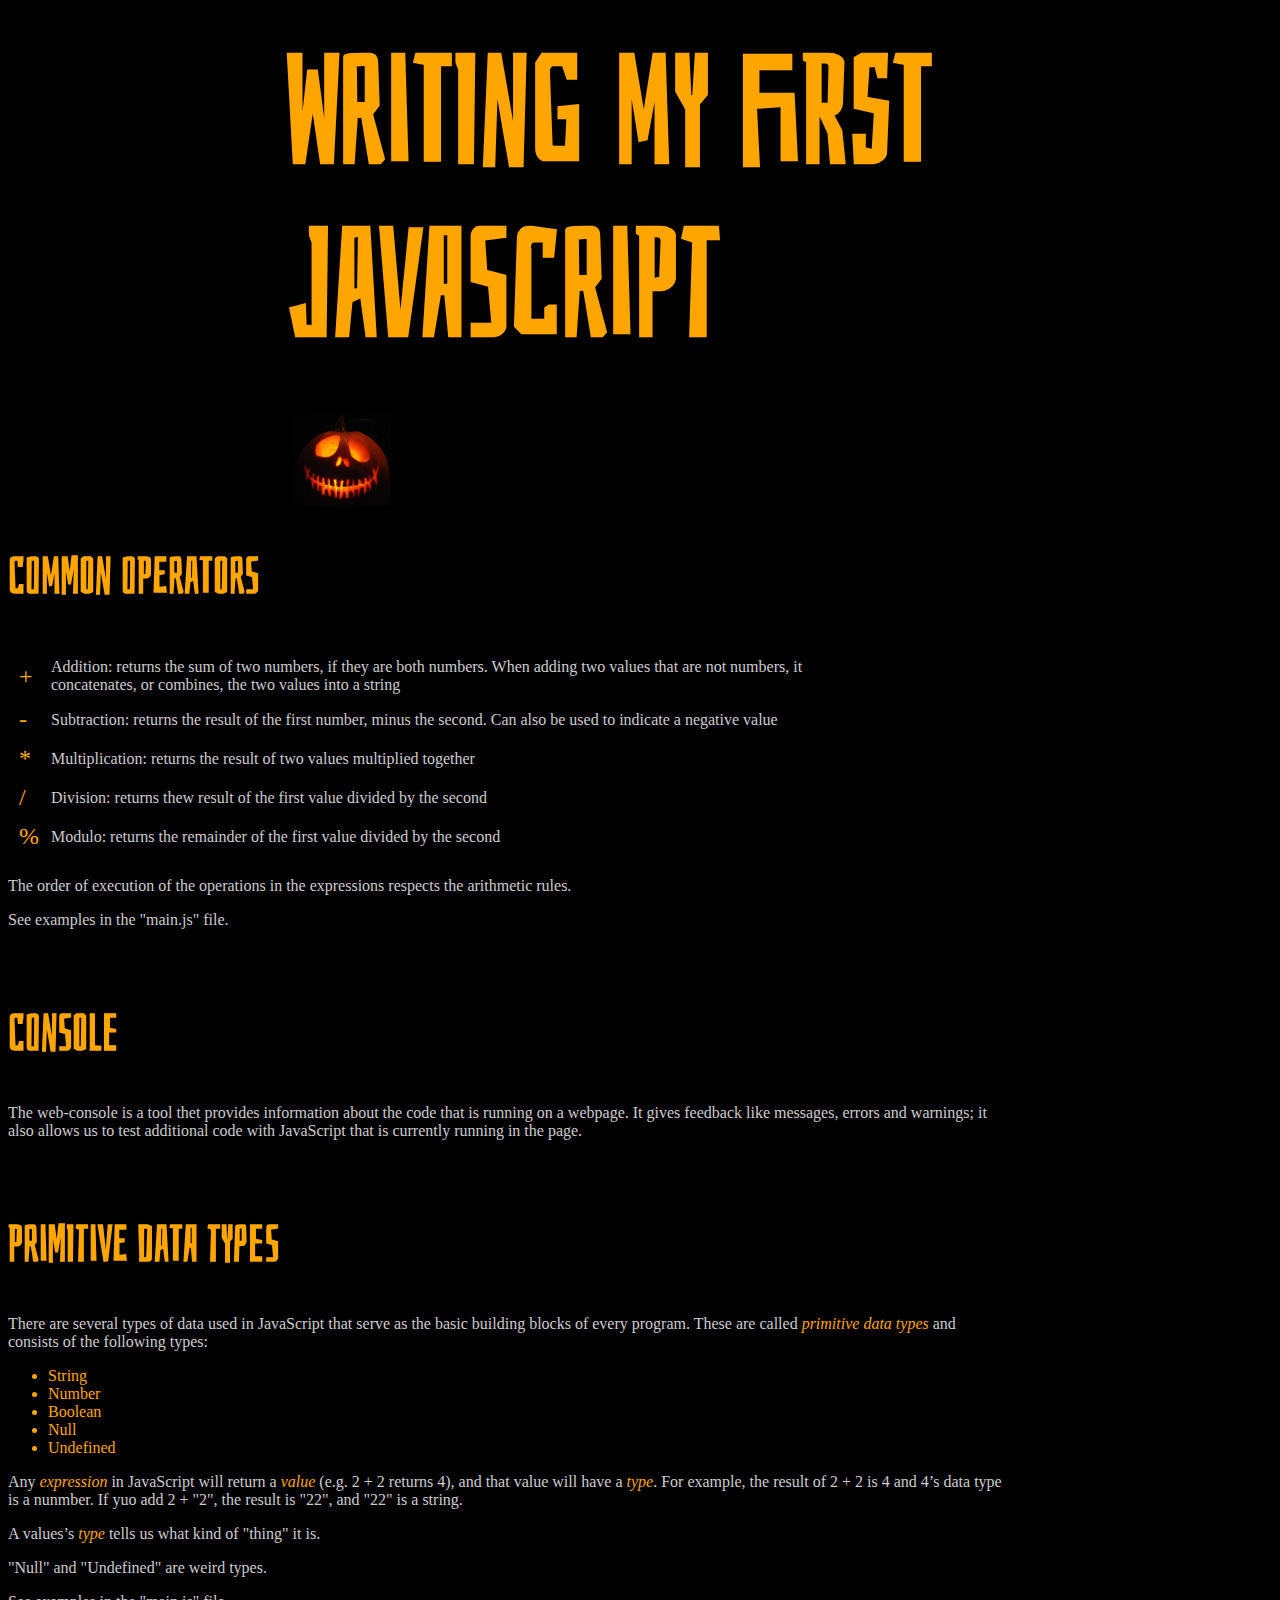
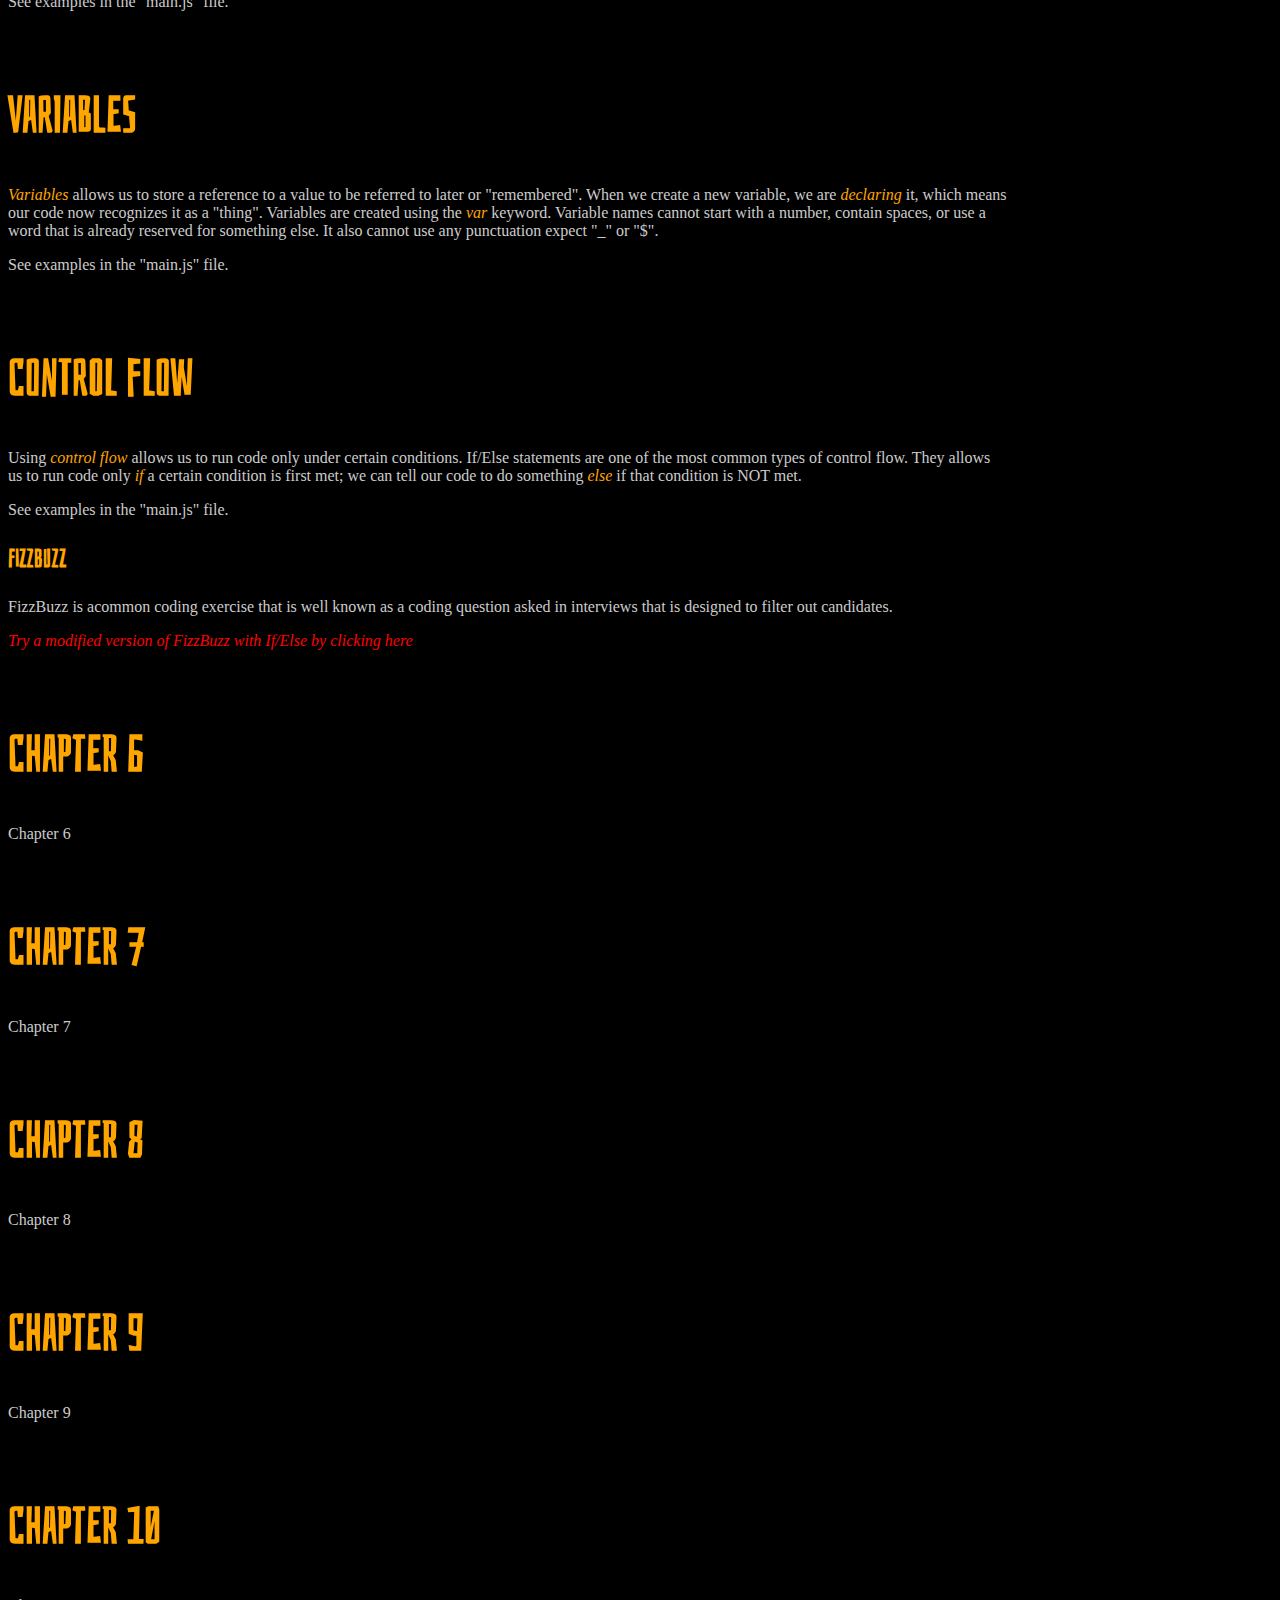
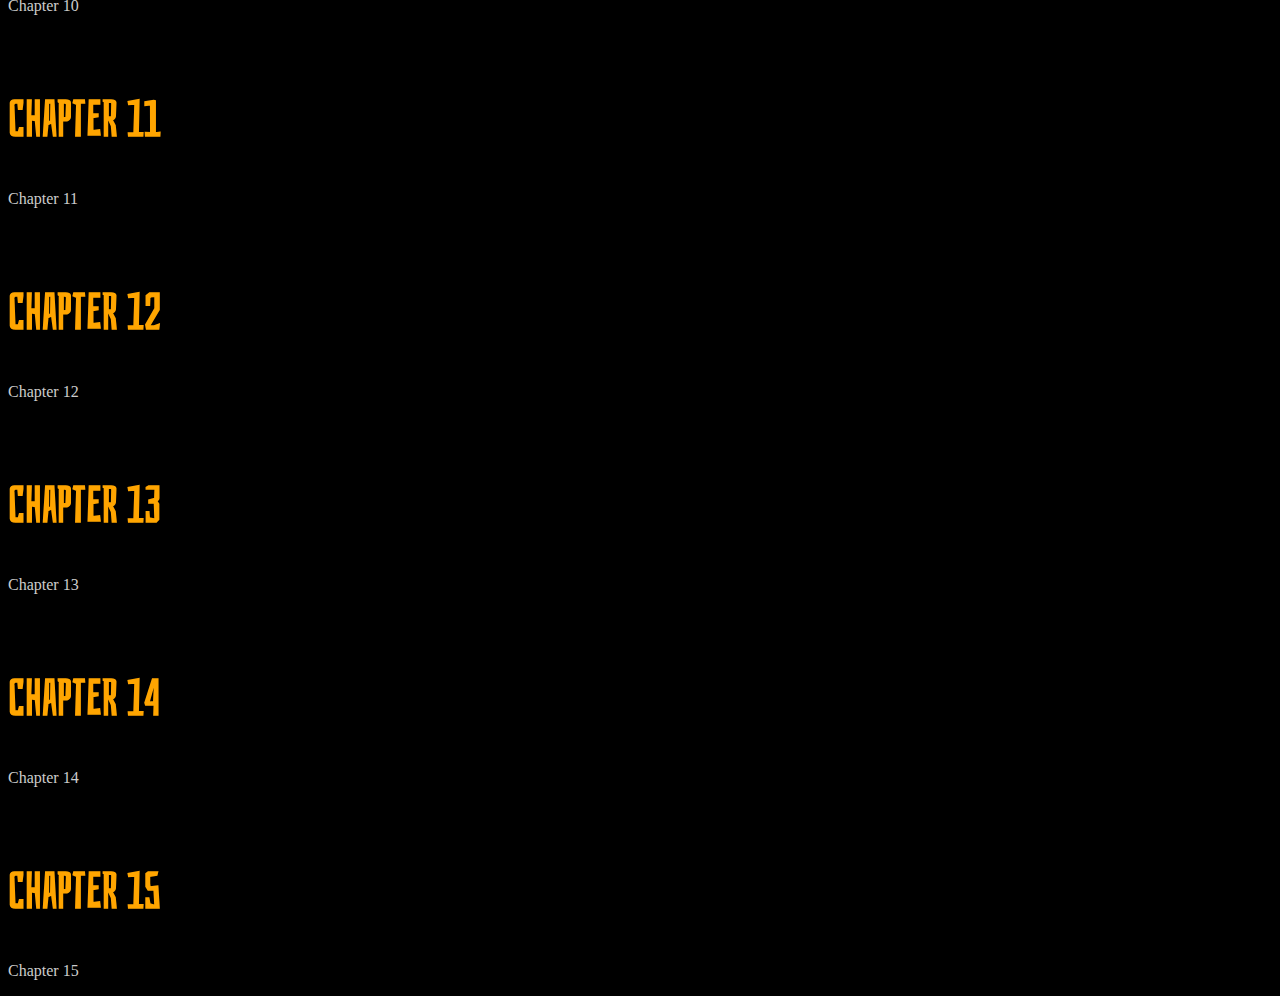
==== commit 436b16ea: "almost there" ====
--- a/index.html
+++ b/index.html
@@ -63,6 +63,9 @@
 		<a name="controlFlow"><h2>Control Flow</h2></a>
 		<p>Using <span class="stout">control flow</span> allows us to run code only under certain conditions. If/Else statements are one of the most common types of control flow. They allows us to run code only <span class="stout">if</span> a certain condition is first met; we can tell our code to do something <span class="stout">else</span> if that condition is NOT met.</p>
 		<p>See examples in the "main.js" file.</p>
+		<h3>FizzBuzz</h3>
+		<p>FizzBuzz is acommon coding exercise that is well known as a coding question asked in interviews that is designed to filter out candidates.</p>
+		<a href="fizzbuzz.html"><p><span class="stout2">Try a modified version of FizzBuzz with If/Else by clicking here</span></p></a>
 		<br />
 		<a name="6"><h2>Chapter 6</h2></a>
 		<p>Chapter 6</p>
--- a/style/main.css
+++ b/style/main.css
@@ -24,6 +24,12 @@
 			font-family: 'Bahiana', cursive;
 			font-size: 50px;
 		}
+		h3
+		{
+			color: orange;
+			font-family: 'Bahiana', cursive;
+			font-size: 25px;
+		}
 		p 
 		{
 			width: 1000px;
@@ -47,9 +53,18 @@
 		{
 			color: orange;
 		}
+		a 
+		{
+			text-decoration: none;
+		}
 		.stout 
 		{
 			color: orange;
+			font-style: italic;
+		}
+		.stout2
+		{
+			color: red;
 			font-style: italic;
 		}
 		#clearfix
@@ -121,8 +136,7 @@
 			width: 200px;
 			height: 20px;
 		}
-		#navBar ul 
+		#menu ul:last-of-type li:last-of-type a:last-of-type
 		{
-			margin-top: -50px;
-			-webkit-padding-start: 0px;
+			color: red;
 		}
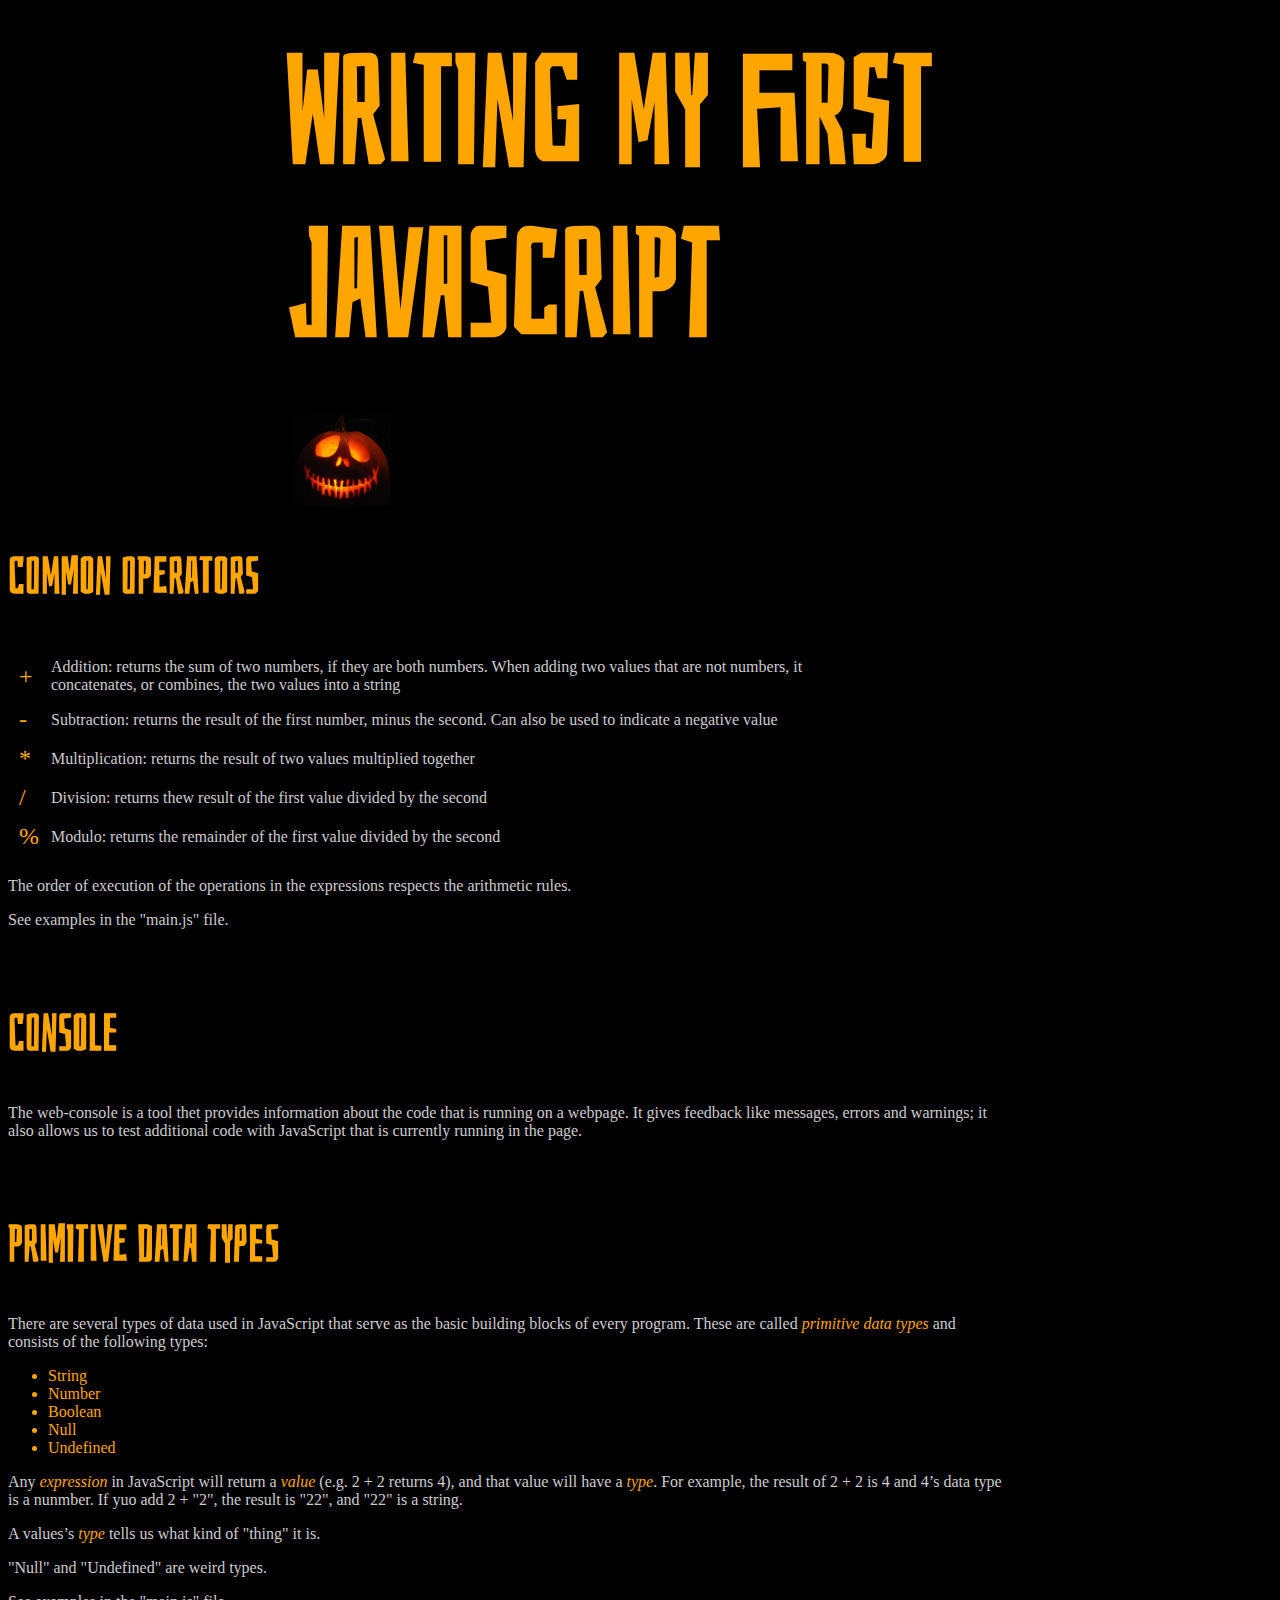
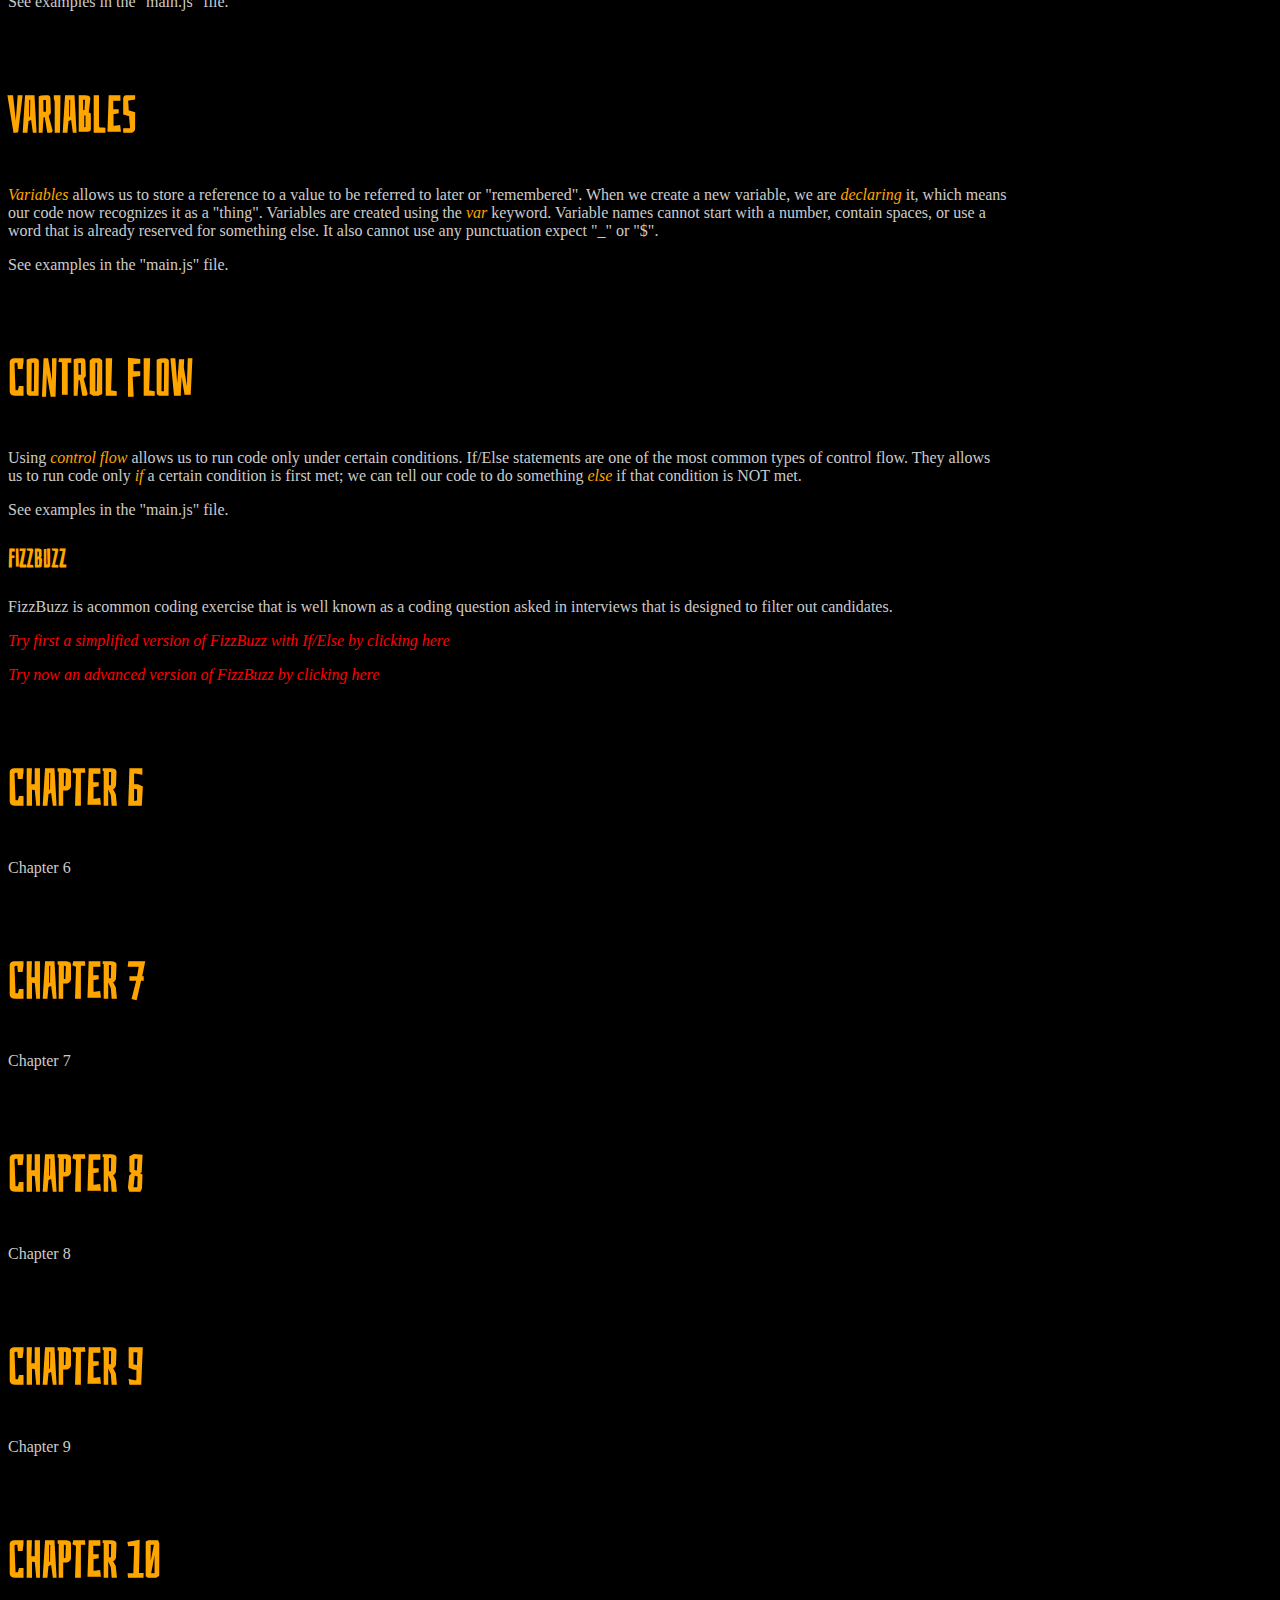
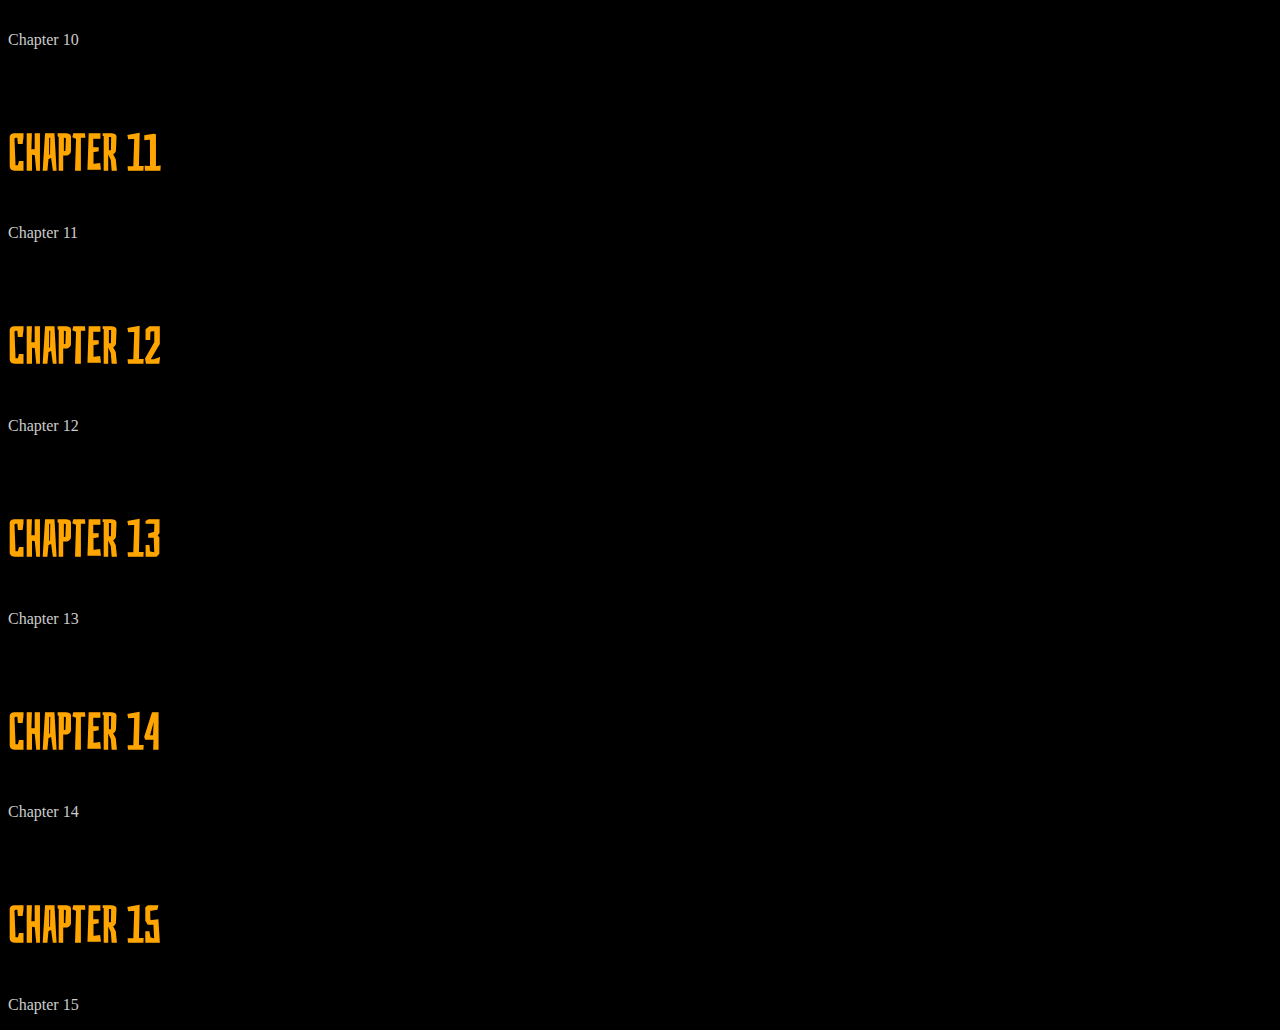
==== commit 46f97bb7: "fast..." ====
--- a/index.html
+++ b/index.html
@@ -65,7 +65,8 @@
 		<p>See examples in the "main.js" file.</p>
 		<h3>FizzBuzz</h3>
 		<p>FizzBuzz is acommon coding exercise that is well known as a coding question asked in interviews that is designed to filter out candidates.</p>
-		<a href="fizzbuzz.html"><p><span class="stout2">Try a modified version of FizzBuzz with If/Else by clicking here</span></p></a>
+		<a href="fizzbuzz.html"><p><span class="stout2">Try first a simplified version of FizzBuzz with If/Else by clicking here</span></p></a>
+		<a href="fizzbuzz2.html"><p><span class="stout2">Try now an advanced version of FizzBuzz by clicking here</span></p></a>
 		<br />
 		<a name="6"><h2>Chapter 6</h2></a>
 		<p>Chapter 6</p>
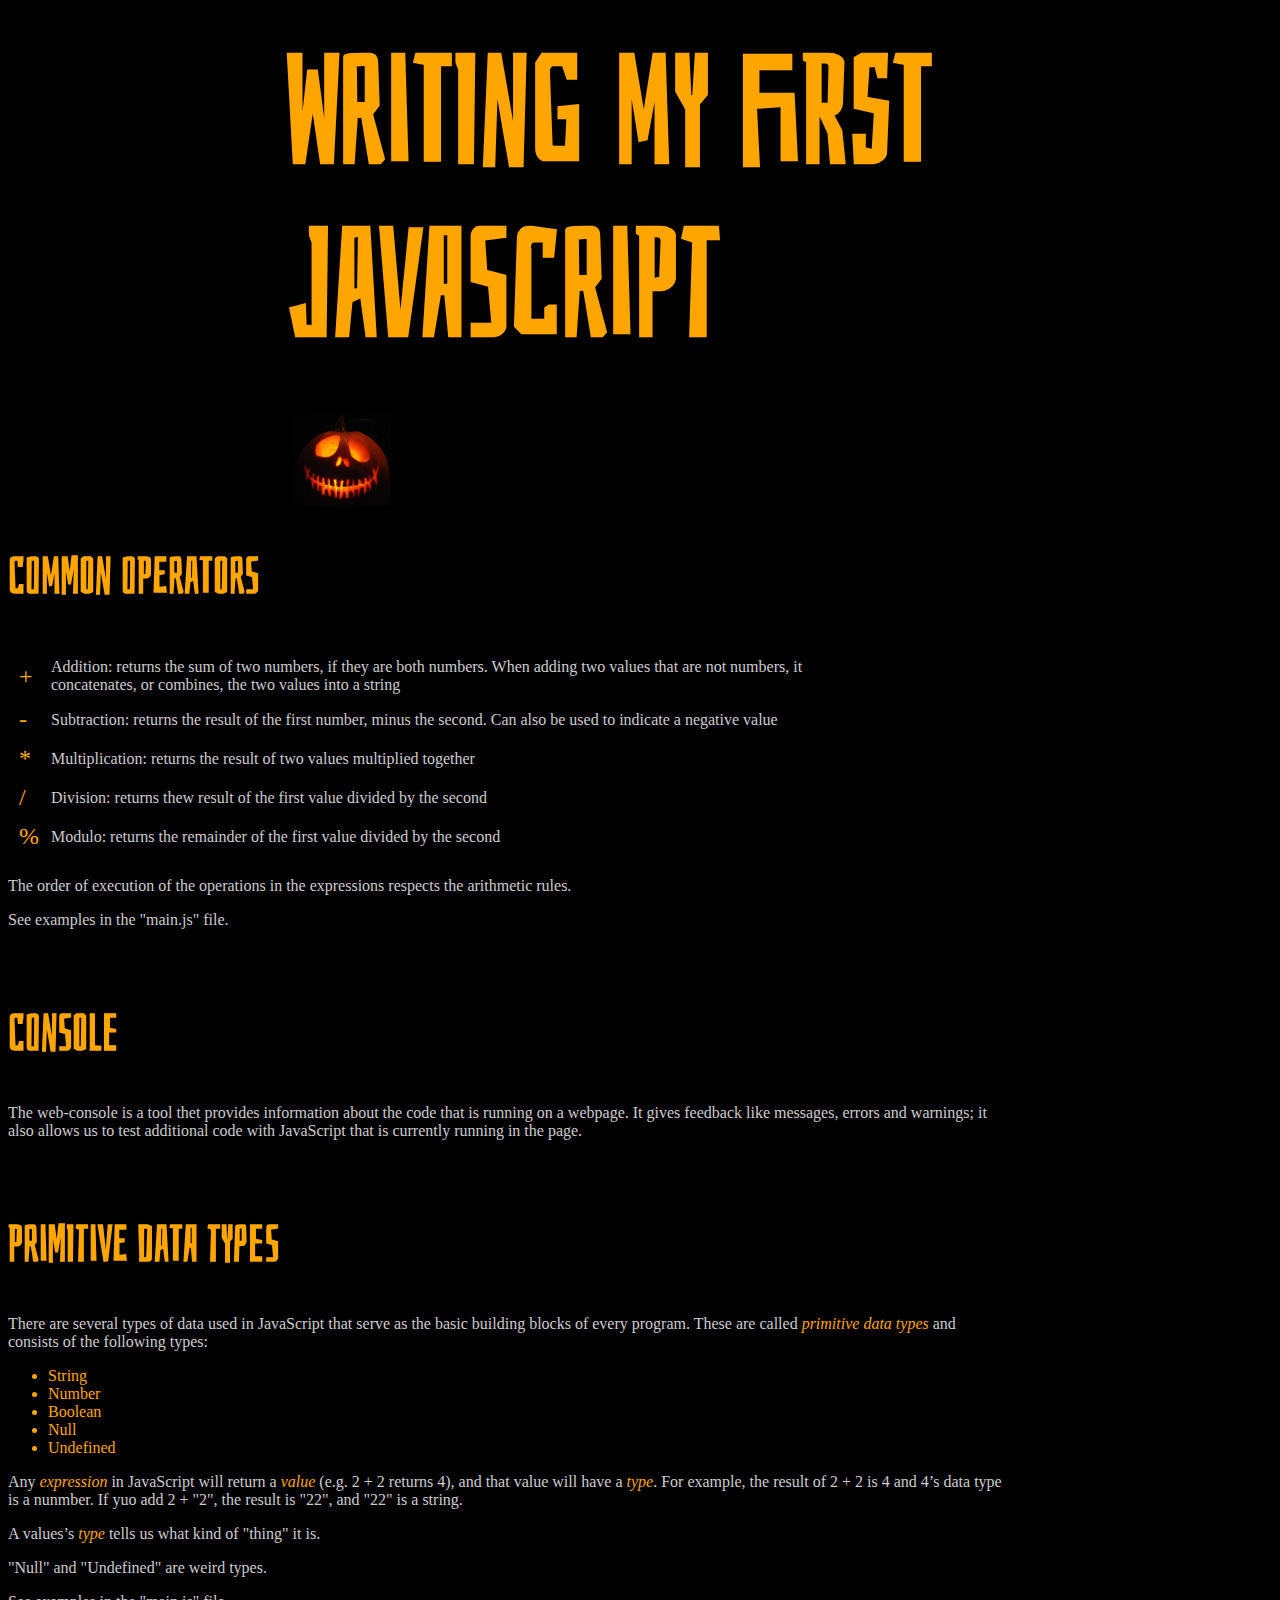
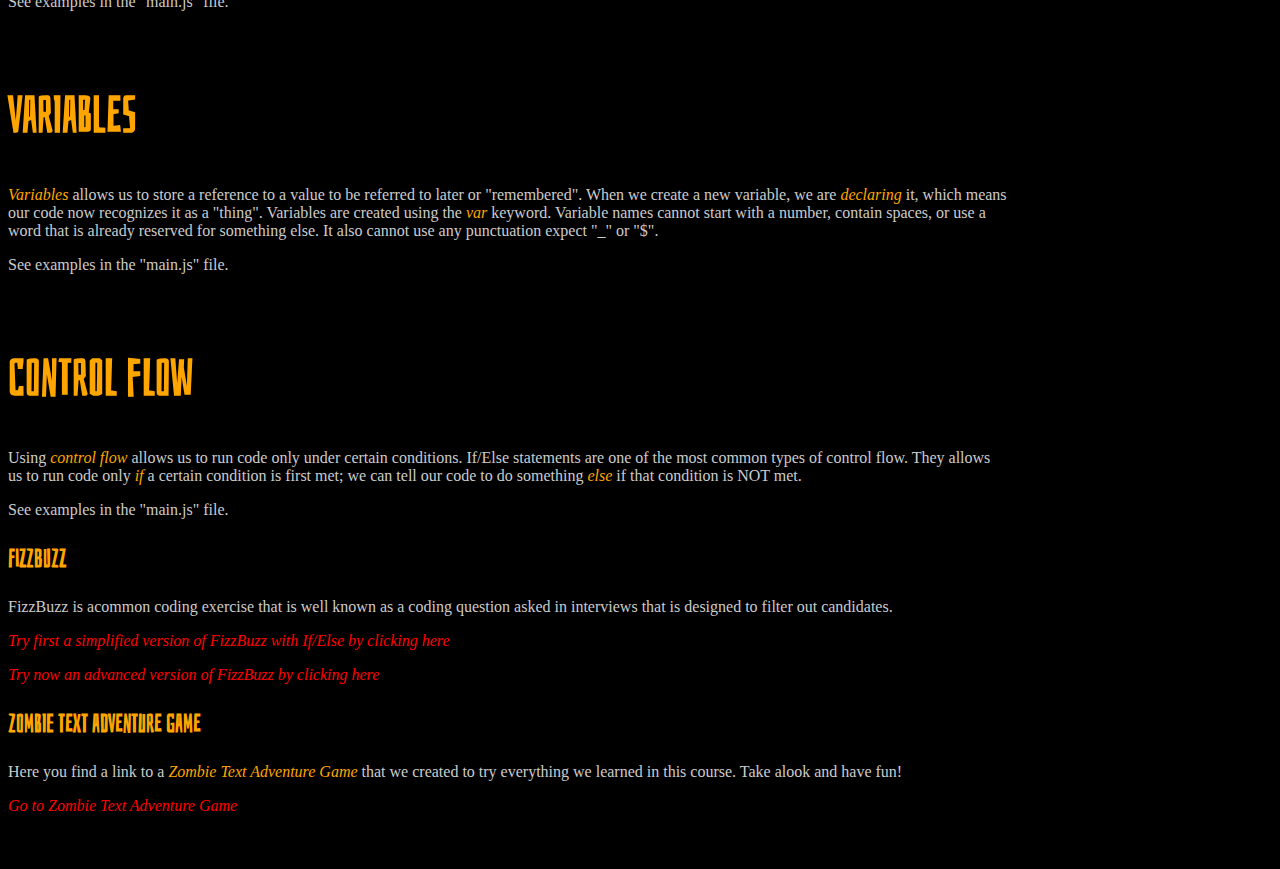
==== commit 691bce4f: "ended" ====
--- a/index.html
+++ b/index.html
@@ -67,36 +67,13 @@
 		<p>FizzBuzz is acommon coding exercise that is well known as a coding question asked in interviews that is designed to filter out candidates.</p>
 		<a href="fizzbuzz.html"><p><span class="stout2">Try first a simplified version of FizzBuzz with If/Else by clicking here</span></p></a>
 		<a href="fizzbuzz2.html"><p><span class="stout2">Try now an advanced version of FizzBuzz by clicking here</span></p></a>
+		<h3>Zombie Text Adventure Game</h3>
+		<p>Here you find a link to a <span class="stout">Zombie Text Adventure Game</span> that we created to try everything we learned in this course. Take alook and have fun!</p>
+		<a href="zombie.html"><span class="stout2">Go to Zombie Text Adventure Game</span></a>
 		<br />
-		<a name="6"><h2>Chapter 6</h2></a>
-		<p>Chapter 6</p>
 		<br />
-		<a name="7"><h2>Chapter 7</h2></a>
-		<p>Chapter 7</p>
 		<br />
-		<a name="8"><h2>Chapter 8</h2></a>
-		<p>Chapter 8</p>
 		<br />
-		<a name="9"><h2>Chapter 9</h2></a>
-		<p>Chapter 9</p>
-		<br />
-		<a name="10"><h2>Chapter 10</h2></a>
-		<p>Chapter 10</p>
-		<br />
-		<a name="11"><h2>Chapter 11</h2></a>
-		<p>Chapter 11</p>
-		<br />
-		<a name="12"><h2>Chapter 12</h2></a>
-		<p>Chapter 12</p>
-		<br />
-		<a name="13"><h2>Chapter 13</h2></a>
-		<p>Chapter 13</p>
-		<br />
-		<a name="14"><h2>Chapter 14</h2></a>
-		<p>Chapter 14</p>
-		<br />
-		<a name="15"><h2>Chapter 15</h2></a>
-		<p>Chapter 15</p>
 	</div>
 	<div id="menu">
 		<ul id="navBar">
@@ -112,16 +89,6 @@
 			<li><a href="#primitive">Primitive Data Types</a></li>
 			<li><a href="#variables">Variables</a></li>
 			<li><a href="#controlFlow">Control Flow</a></li>
-			<li><a href="#6">Chapter 6</a></li>
-			<li><a href="#7">Chapter 7</a></li>
-			<li><a href="#8">Chapter 8</a></li>
-			<li><a href="#9">Chapter 9</a></li>
-			<li><a href="#10">Chapter 10</a></li>
-			<li><a href="#11">Chapter 11</a></li>
-			<li><a href="#12">Chapter 12</a></li>
-			<li><a href="#13">Chapter 13</a></li>
-			<li><a href="#14">Chapter 14</a></li>
-			<li><a href="#15">Chapter 15</a></li>
 			<li><a href="#top">Top</a></li>
 		</ul>
 	</div>
